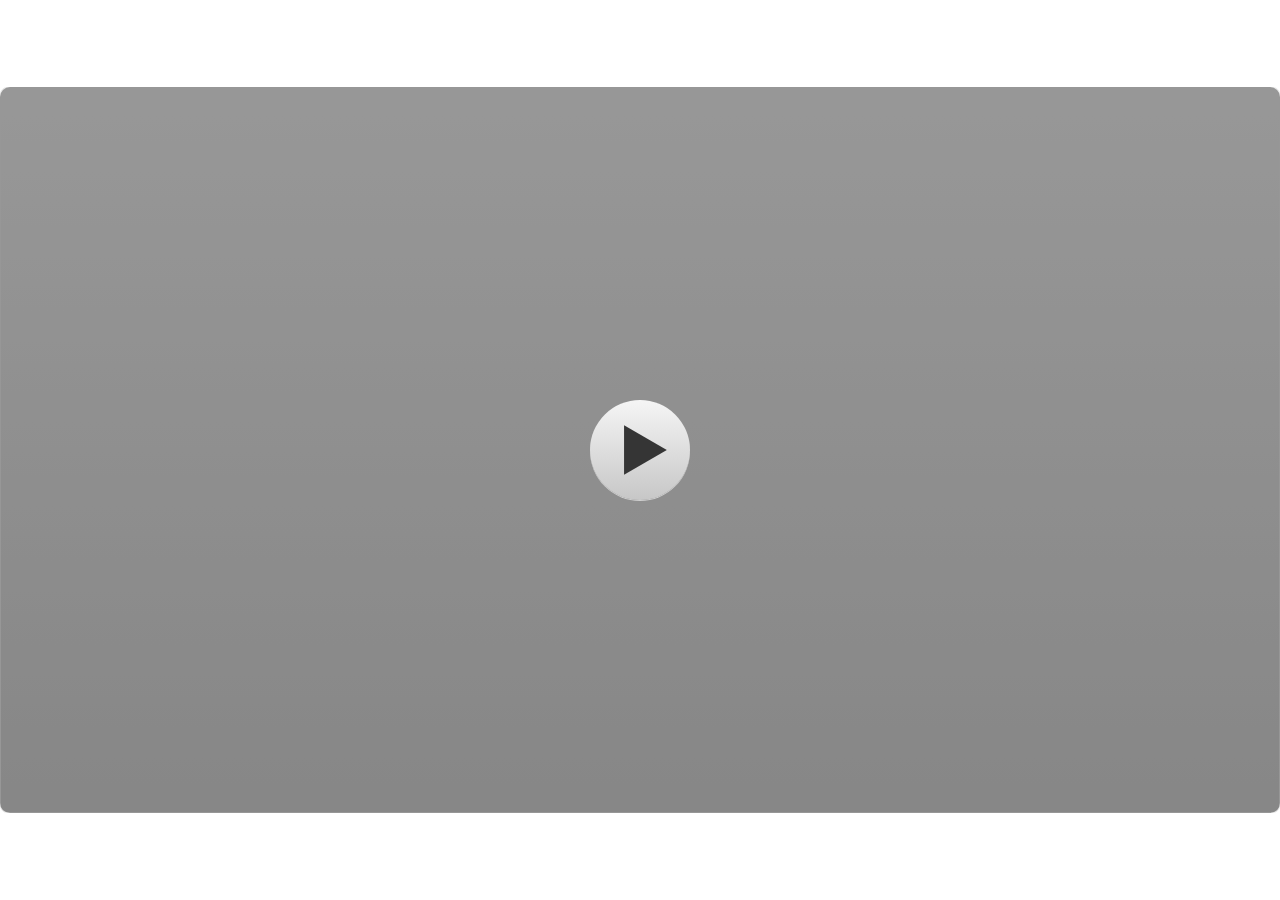
==== index.html @ 98b671c2 "G4 AR Q1" ====
<!doctype html>
<html lang="en-US">
<head>
  <meta charset="utf-8">
  <!-- Created using Storyline 3 - http://www.articulate.com  -->
  <!-- version: 3.18.28642.0 -->
  <title>Q1</title>
  <meta http-equiv="x-ua-compatible" content="IE=edge"/>
  <meta name="viewport" content="width=device-width,initial-scale=1,user-scalable=no,shrink-to-fit=no,minimal-ui"/>
  <meta name="apple-mobile-web-app-capable" content="yes"/>
  <style>
    html, body { height: 100%; padding: 0; margin: 0 }
    #app { height: 100%; width: 100%; }
  </style>
  
  <script>window.THREE = { };</script>
</head>
<body style="background: #FFFFFF" class="cs-HTML theme-classic">
  <!-- 360 -->
  <script>!function(e){var i=/iPhone/i,o=/iPod/i,n=/iPad/i,t=/(?=.*\bAndroid\b)(?=.*\bMobile\b)/i,d=/Android/i,s=/(?=.*\bAndroid\b)(?=.*\bSD4930UR\b)/i,b=/(?=.*\bAndroid\b)(?=.*\b(?:KFOT|KFTT|KFJWI|KFJWA|KFSOWI|KFTHWI|KFTHWA|KFAPWI|KFAPWA|KFARWI|KFASWI|KFSAWI|KFSAWA)\b)/i,r=/IEMobile/i,h=/(?=.*\bWindows\b)(?=.*\bARM\b)/i,a=/BlackBerry/i,l=/BB10/i,p=/Opera Mini/i,f=/(CriOS|Chrome)(?=.*\bMobile\b)/i,u=/(?=.*\bFirefox\b)(?=.*\bMobile\b)/i,c=new RegExp("(?:Nexus 7|BNTV250|Kindle Fire|Silk|GT-P1000)","i"),w=function(e,i){return e.test(i)},A=function(e){var A=e||navigator.userAgent,v=A.split("[FBAN");if(void 0!==v[1]&&(A=v[0]),this.apple={phone:w(i,A),ipod:w(o,A),tablet:!w(i,A)&&w(n,A),device:w(i,A)||w(o,A)||w(n,A)},this.amazon={phone:w(s,A),tablet:!w(s,A)&&w(b,A),device:w(s,A)||w(b,A)},this.android={phone:w(s,A)||w(t,A),tablet:!w(s,A)&&!w(t,A)&&(w(b,A)||w(d,A)),device:w(s,A)||w(b,A)||w(t,A)||w(d,A)},this.windows={phone:w(r,A),tablet:w(h,A),device:w(r,A)||w(h,A)},this.other={blackberry:w(a,A),blackberry10:w(l,A),opera:w(p,A),firefox:w(u,A),chrome:w(f,A),device:w(a,A)||w(l,A)||w(p,A)||w(u,A)||w(f,A)},this.seven_inch=w(c,A),this.any=this.apple.device||this.android.device||this.windows.device||this.other.device||this.seven_inch,this.phone=this.apple.phone||this.android.phone||this.windows.phone,this.tablet=this.apple.tablet||this.android.tablet||this.windows.tablet,"undefined"==typeof window)return this},v=function(){var e=new A;return e.Class=A,e};"undefined"!=typeof module&&module.exports&&"undefined"==typeof window?module.exports=A:"undefined"!=typeof module&&module.exports&&"undefined"!=typeof window?module.exports=v():"function"==typeof define&&define.amd?define("isMobile",[],e.isMobile=v()):e.isMobile=v()}(this);
    window.isMobile.apple.tablet = window.isMobile.apple.tablet ||
      (navigator.platform === 'MacIntel' && navigator.maxTouchPoints > 1);
    window.isMobile.apple.device = window.isMobile.apple.device || window.isMobile.apple.tablet;
    window.isMobile.tablet = window.isMobile.tablet || window.isMobile.apple.tablet;
    window.isMobile.any = window.isMobile.any || window.isMobile.apple.tablet;
  </script>

  <div id="focus-sink" tabindex="-1"></div>

  <div id="preso"></div>
  <script>
    window.DS = {};
    window.globals = {
      DATA_PATH_BASE: '',
      HAS_FRAME: true,
      HAS_SLIDE: true,

      lmsPresent: false,
      tinCanPresent: false,
      cmi5Present: false,
      aoSupport: false,
      scale: 'show all',
      captureRc: false,
      browserSize: 'optimal',
      bgColor: '#FFFFFF',
      features: '',
      themeName: 'classic',
      preloaderColor: '#FFFFFF',
      suppressAnalytics: false,
      productChannel: 'perpetual',
      publishSource: 'storyline',
      aid: '',
      cid: '2707aed6-4b49-4755-90b6-5f790201bb14',
      playerVersion: '3.18.28642.0',
      maxIosVideoElements: 10,

      
      parseParams: function(qs) {
        if (window.globals.parsedParams != null) {
          return window.globals.parsedParams;
        }
        qs = (qs || window.location.search.substr(1)).split('+').join(' ');
        var params = {},
            tokens,
            re = /[?&]?([^=]+)=([^&]*)/g;

        while (tokens = re.exec(qs)) {
          params[decodeURIComponent(tokens[1]).trim()] =
            decodeURIComponent(tokens[2]).trim();
        }
        window.globals.parsedParams = params;
        return params;
      }

    };

    (function() {

      var classTypes = [ 'desktop', 'mobile', 'phone', 'tablet' ];

      var addDeviceClasses = function(prefix, testObj) {
        var curr, i;
        for (i = 0; i < classTypes.length; i++) {
          curr = classTypes[i];
          if (testObj[curr]) {
            document.body.classList.add(prefix + curr);
          }
        }
      };

      var params = window.globals.parseParams(),
          isDevicePreview = params.devicepreview === '1',
          isPhoneOverride = params.deviceType === 'phone' || (isDevicePreview && params.phone == '1'),
          isTabletOverride = (params.deviceType === 'tablet' || isDevicePreview) && !isPhoneOverride,
          isMobileOverride = isPhoneOverride || isTabletOverride;

      var deviceView = {
        desktop: !window.isMobile.any && !isMobileOverride,
        mobile: window.isMobile.any || isMobileOverride,
        phone: isPhoneOverride || (window.isMobile.phone && !isTabletOverride),
        tablet: isTabletOverride || window.isMobile.tablet
      };

      window.globals.deviceView = deviceView;
      window.isMobile.desktop = !window.isMobile.any;
      window.isMobile.mobile = window.isMobile.any;

      addDeviceClasses('view-', deviceView);

    })();
  </script>
  
  <script src='story_content/user.js' type=text/javascript></script>
  <div class="slide-loader"></div>

  <script>
    if (window.globals.deviceView.isMobile) { var doc = document, loader = doc.body.querySelector('.slide-loader'); [ 1, 2, 3 ].forEach(function(n) { var d = doc.createElement('div'); d.style.backgroundColor = window.globals.preloaderColor; d.classList.add('mobile-loader-dot'); d.classList.add('dot' + n); loader.appendChild(d); }); }
  </script>

  <div class="mobile-load-title-overlay" style="display: none">
    <div class="mobile-load-title">Q1</div>
  </div>

  <div class="mobile-chrome-warning"></div>

  <script>
    
    if (window.autoSpider && window.vInterfaceObject) {
      document.querySelector('.mobile-load-title-overlay').style.display = 'none';
    }
  </script>

  

  <link rel="stylesheet" href="html5/data/css/output.min.css" data-noprefix/>
</body>
<script src="html5/lib/scripts/bootstrapper.min.js"></script>
</html>
---- html5/data/css/output.min.css ----
@font-face {
  font-family: 'Open SansBold CharsBold518735B7';
  src: url('[data-uri]');
  font-style: normal;
  font-weight: normal;
}
@font-face {
  font-family: 'Open Sans Charset1_ 5lm493DD7AE';
  src: url('[data-uri]');
  font-style: normal;
  font-weight: normal;
}
@font-face {
  font-family: 'Dubai Charset1_ 6SGMw4D9C2A33AD';
  src: url('[data-uri]');
  font-style: normal;
  font-weight: normal;
}
@font-face {
  font-family: 'DubaiBold Charset1_BoldF31E6734';
  src: url('[data-uri]');
  font-style: normal;
  font-weight: normal;
}
@font-face {
  font-family: 'Dubai Charset0_v8wz5Y8k741D6E07';
  src: url('[data-uri]');
  font-style: normal;
  font-weight: normal;
}
@font-face {
  font-family: 'DubaiBold Charset0_BoldD2773439';
  src: url('[data-uri]');
  font-style: normal;
  font-weight: normal;
}
.cs-npnxnanbnsnfns00000000001 .cs-infopanel  {
  box-shadow: 0 1px 0 rgba(184, 184, 184, 1);
  background: rgba(255, 255, 255, 1);
}
.cs-npnxnanbnsnfns00000000001 .cs-infopanel .cs-link {
  color: rgba(124, 34, 128, 1);
}
.cs-npnxnanbnsnfns00000000001 .cs-infopanel .cs-link:hover {
  color: rgba(0, 0, 238, 1);
}
.cs-npnxnanbnsnfns00000000001 .cs-infopanel .cs-name {
  color: rgba(68, 68, 68, 1);
}
.cs-npnxnanbnsnfns00000000001 .cs-infopanel .cs-title {
  color: rgba(153, 153, 153, 1);
}
.cs-npnxnanbnsnfns00000000001 .cs-infopanelpopup  {
  box-shadow: 0 1px 0 rgba(184, 184, 184, 1);
  background: linear-gradient(180deg, rgba(233, 233, 233, 1) 0%, rgba(207, 207, 207, 1) 100%);
}
.cs-npnxnanbnsnfns00000000001 .cs-infopanelpopup .cs-link {
  color: rgba(124, 34, 128, 1);
}
.cs-npnxnanbnsnfns00000000001 .cs-infopanelpopup .cs-link:hover {
  color: rgba(0, 0, 238, 1);
}
.cs-npnxnanbnsnfns00000000001 .cs-infopanelpopup .cs-name {
  color: rgba(68, 68, 68, 1);
}
.cs-npnxnanbnsnfns00000000001 .cs-infopanelpopup .cs-bio {
  color: rgba(153, 153, 153, 1);
}
.cs-npnxnanbnsnfns00000000001 .cs-timer  {
  color: rgba(85, 85, 85, 1);
}
.cs-npnxnanbnsnfns00000000001 .cs-duration stop:first-child {
  stop-color: rgba(0, 215, 255, 1);
}
.cs-npnxnanbnsnfns00000000001 .cs-duration stop:last-child {
  stop-color: rgba(0, 171, 255, 1);
}
.cs-npnxnanbnsnfns00000000001 .cs-elapsed stop:first-child {
  stop-color: rgba(254, 227, 71, 1);
}
.cs-npnxnanbnsnfns00000000001 .cs-elapsed stop:last-child {
  stop-color: rgba(252, 204, 42, 1);
}
.cs-npnxnanbnsnfns00000000001 .cs-timer .cs-pie .cs-innerstroke {
  stroke: rgba(199, 199, 199, 1);
}
.cs-npnxnanbnsnfns00000000001 .cs-timer .cs-pie .cs-innerborder {
  stroke: rgba(255, 255, 255, 1);
}
.cs-npnxnanbnsnfns00000000001 .cs-window  {
  box-shadow: 0 8px 5px rgba(0, 0, 0, 0.2);
  border-color: rgba(234, 234, 234, 1);
  background: rgba(243, 243, 243, 1);
  color: rgba(85, 85, 85, 1);
}
.cs-npnxnanbnsnfns00000000001 .cs-window .cs-diva {
  border-color: rgba(247, 247, 247, 1);
}
.cs-npnxnanbnsnfns00000000001 .cs-window .cs-divb {
  border-color: rgba(211, 211, 211, 1);
}
.cs-npnxnanbnsnfns00000000001 .cs-editor .cs-editor-slide {
  color: rgba(85, 85, 85, 1);
}
.cs-npnxnanbnsnfns00000000001 .cs-editor .cs-editor-html {
  color: rgba(68, 68, 68, 1);
}
.cs-npnxnanbnsnfns00000000001 .cs-editor .cs-editor-button {
  text-shadow: 0 1px 0 rgba(240, 240, 240, 1);
  color: rgba(53, 53, 53, 1);
  border-color: rgba(177, 177, 177, 1);
  background: linear-gradient(180deg, rgba(245, 245, 245, 1) 0%, rgba(199, 199, 199, 1) 100%);
}
.cs-npnxnanbnsnfns00000000001 .cs-editor .cs-editor-button:hover {
  background: linear-gradient(180deg, rgba(242, 242, 242, 1) 0%, rgba(175, 175, 175, 1) 100%);
}
.cs-npnxnanbnsnfns00000000001 .cs-editor .cs-editor-button:active {
  background: linear-gradient(180deg, rgba(199, 199, 199, 1) 0%, rgba(244, 244, 244, 1) 100%);
}
.cs-npnxnanbnsnfns00000000001 .cs-listitem  {
  color: rgba(53, 53, 53, 1);
  border-color: rgba(223, 223, 223, 1);
}
.cs-npnxnanbnsnfns00000000001 .cs-listitem.cs-viewed {
  color: rgba(144, 144, 144, 1);
}
.cs-npnxnanbnsnfns00000000001 .cs-listitem.cs-selected {
  color: rgba(53, 53, 53, 1);
  background: rgba(192, 226, 241, 1);
}
.cs-npnxnanbnsnfns00000000001 .cs-listitem.cs-selected:hover {
  background: rgba(192, 226, 241, 1);
}
.cs-npnxnanbnsnfns00000000001 .cs-listitem.cs-selected.hover {
  background: rgba(192, 226, 241, 1);
}
.cs-npnxnanbnsnfns00000000001 .cs-listitem.cs-selected:focus {
  background: rgba(192, 226, 241, 1);
}
.cs-npnxnanbnsnfns00000000001 .cs-listitem .cs-icon-carrot {
  fill: rgba(53, 53, 53, 1);
}
.cs-npnxnanbnsnfns00000000001 .cs-listitem .cs-icon-carrot .cs-shadow {
  fill: rgba(255, 255, 255, 1);
}
.cs-npnxnanbnsnfns00000000001 .cs-listitem:hover {
  background: rgba(230, 230, 230, 1);
}
.cs-npnxnanbnsnfns00000000001 .cs-listitem.hover {
  background: rgba(230, 230, 230, 1);
}
.cs-npnxnanbnsnfns00000000001 .cs-listitem:focus {
  background: rgba(230, 230, 230, 1);
}
.cs-npnxnanbnsnfns00000000001 .cs-glossary  {
  color: rgba(53, 53, 53, 1);
}
.cs-npnxnanbnsnfns00000000001 .cs-glossary .cs-scrolling-panel {
  background: rgba(231, 231, 231, 1);
}
.cs-npnxnanbnsnfns00000000001 .cs-glossary .cs-term.cs-selected .cs-choice-list-trigger {
  color: rgba(53, 53, 53, 1);
  background: rgba(192, 226, 241, 1);
}
.cs-npnxnanbnsnfns00000000001 .cs-glossary .cs-term.cs-selected .cs-choice-list-trigger:focus {
  color: rgba(53, 53, 53, 1);
  background: rgba(192, 226, 241, 1);
}
.cs-npnxnanbnsnfns00000000001 .cs-glossary .cs-term:hover .cs-choice-list-trigger {
  background: rgba(230, 230, 230, 1);
}
.cs-npnxnanbnsnfns00000000001 .cs-glossary .cs-term.hover .cs-choice-list-trigger {
  background: rgba(230, 230, 230, 1);
}
.cs-npnxnanbnsnfns00000000001 .cs-glossary .cs-term .cs-choice-list-trigger:focus {
  background: rgba(230, 230, 230, 1);
}
.cs-npnxnanbnsnfns00000000001 .cs-glossary .cs-diva {
  border-color: rgba(226, 226, 226, 1);
}
.cs-npnxnanbnsnfns00000000001 .cs-glossary .cs-divb {
  border-color: rgba(226, 226, 226, 1);
}
.cs-npnxnanbnsnfns00000000001 .cs-glossary .cs-divc {
  border-color: rgba(250, 250, 250, 1);
}
.cs-npnxnanbnsnfns00000000001 .cs-glossary .cs-heading {
  color: rgba(68, 68, 68, 1);
}
.cs-npnxnanbnsnfns00000000001 .cs-resource .cs-separator {
  border-color: rgba(224, 224, 224, 1);
}
.cs-npnxnanbnsnfns00000000001 .cs-outline  {
  color: rgba(68, 68, 68, 1);
}
.cs-npnxnanbnsnfns00000000001 .cs-outline .cs-diva {
  border-color: rgba(198, 198, 198, 1);
}
.cs-npnxnanbnsnfns00000000001 .cs-outline .cs-divb {
  border-color: rgba(249, 249, 249, 1);
}
.cs-npnxnanbnsnfns00000000001 .cs-outline .cs-divc {
  border-color: rgba(225, 225, 225, 1);
}
.cs-npnxnanbnsnfns00000000001 .cs-outline .cs-search-filter:hover {
  color: rgba(0, 0, 238, 1);
}
.cs-npnxnanbnsnfns00000000001 .cs-outline .cs-search-filter.hover {
  color: rgba(0, 0, 238, 1);
}
.cs-npnxnanbnsnfns00000000001 .cs-transcript  {
  color: rgba(68, 68, 68, 1);
}
.cs-npnxnanbnsnfns00000000001 .cs-transcript .cs-div {
  border-color: rgba(225, 225, 225, 1);
}
.cs-npnxnanbnsnfns00000000001 .cs-tabs:not(.topmenu-item) {
  color: rgba(85, 85, 85, 1);
}
.cs-npnxnanbnsnfns00000000001 .cs-tabs .cs-inner-button:not(.topmenu-item) {
  text-shadow: 0 1px 0 rgba(240, 240, 240, 1);
}
.cs-npnxnanbnsnfns00000000001 .cs-tabs:hover:not(.topmenu-item) {
  color: rgba(51, 51, 51, 1);
}
.cs-npnxnanbnsnfns00000000001 .cs-tabs.cs-selected {
  background: rgba(243, 243, 243, 1);
  color: rgba(51, 51, 51, 1);
}
.cs-npnxnanbnsnfns00000000001 .cs-seekcontrol  {
  background: linear-gradient(180deg, rgba(245, 245, 245, 1) 0%, rgba(199, 199, 199, 1) 100%);
  border-color: rgba(177, 177, 177, 1);
}
.cs-npnxnanbnsnfns00000000001 .cs-seekcontrol .cs-button:hover .cs-icon {
  fill: rgba(85, 85, 85, 1);
}
.cs-npnxnanbnsnfns00000000001 .cs-seekcontrol .cs-button.hover .cs-icon {
  fill: rgba(85, 85, 85, 1);
}
.cs-npnxnanbnsnfns00000000001 .cs-seekcontrol .cs-button .cs-icon-shadow {
  fill: rgba(240, 240, 240, 1);
}
.cs-npnxnanbnsnfns00000000001 .cs-seekcontrol .cs-button .cs-icon {
  fill: rgba(45, 45, 45, 1);
}
.cs-npnxnanbnsnfns00000000001 .cs-seekcontrol .cs-seek .cs-fill {
  background: rgba(255, 255, 255, 1);
}
.cs-npnxnanbnsnfns00000000001 .cs-seekcontrol .cs-seek {
  background: rgba(231, 231, 231, 1);
  border-color: rgba(184, 184, 184, 1);
}
.cs-npnxnanbnsnfns00000000001 .cs-searchinput .cs-input {
  color: rgba(138, 138, 138, 1);
  border-color: rgba(173, 173, 173, 1);
  background: rgba(223, 223, 223, 1);
}
.cs-npnxnanbnsnfns00000000001 .cs-searchinput .cs-input:focus {
  color: rgba(51, 51, 51, 1);
  background: rgba(250, 250, 250, 1);
}
.cs-npnxnanbnsnfns00000000001 .cs-searchinput .cs-input:hover {
  box-shadow: inset 0 0 1px 0 rgba(107, 248, 255, 1);
}
.cs-npnxnanbnsnfns00000000001 .cs-searchinput .cs-input.hover {
  box-shadow: inset 0 0 1px 0 rgba(107, 248, 255, 1);
}
.cs-npnxnanbnsnfns00000000001 .cs-searchinput .cs-button .cs-icon {
  fill: rgba(138, 138, 138, 1);
}
.cs-npnxnanbnsnfns00000000001 .cs-searchinput .cs-button:hover {
  fill: linear-gradient(180deg, rgba(245, 245, 245, 1) 0%, rgba(199, 199, 199, 1) 100%);
}
.cs-npnxnanbnsnfns00000000001 .cs-searchinput .cs-button.hover {
  fill: linear-gradient(180deg, rgba(245, 245, 245, 1) 0%, rgba(199, 199, 199, 1) 100%);
}
.cs-npnxnanbnsnfns00000000001 .cs-menu  {
  box-shadow: 0 1px 0 rgba(184, 184, 184, 1);
  background: rgba(243, 243, 243, 1);
}
.cs-npnxnanbnsnfns00000000001 .cs-topmenu-item.active .cs-tab {
  background: rgba(243, 243, 243, 1);
}
.cs-npnxnanbnsnfns00000000001 .cs-logo  {
  box-shadow: 0 1px 0 rgba(184, 184, 184, 1);
  background: rgba(255, 255, 255, 1);
}
.cs-npnxnanbnsnfns00000000001 .cs-checkbox  {
  color: rgba(68, 68, 68, 1);
}
.cs-npnxnanbnsnfns00000000001 .cs-checkbox:hover {
  border-color: rgba(107, 248, 255, 1);
}
.cs-npnxnanbnsnfns00000000001 .cs-checkbox.hover {
  border-color: rgba(107, 248, 255, 1);
}
.cs-npnxnanbnsnfns00000000001 .cs-checkbox .cs-box {
  color: rgba(255, 255, 255, 1);
  border-color: rgba(184, 184, 184, 1);
}
.cs-npnxnanbnsnfns00000000001 .cs-checkbox .cs-box:checked::after {
  color: rgba(51, 204, 0, 1);
}
.cs-npnxnanbnsnfns00000000001 .cs-checkbox .cs-box.checked.after {
  color: rgba(51, 204, 0, 1);
}
.cs-npnxnanbnsnfns00000000001 .cs-button  {
  text-shadow: 0 1px 0 rgba(240, 240, 240, 1);
  color: rgba(53, 53, 53, 1);
  border-color: rgba(177, 177, 177, 1);
  background: linear-gradient(180deg, rgba(245, 245, 245, 1) 0%, rgba(199, 199, 199, 1) 100%);
  box-shadow: 0 1px 0 rgba(207, 207, 207, 1);
}
.cs-npnxnanbnsnfns00000000001 .cs-button .cs-icon {
  fill: rgba(53, 53, 53, 1);
}
.cs-npnxnanbnsnfns00000000001 .cs-button .cs-icon-shadow {
  fill: rgba(240, 240, 240, 1);
}
.cs-npnxnanbnsnfns00000000001 .cs-button:hover {
  background: linear-gradient(180deg, rgba(242, 242, 242, 1) 0%, rgba(175, 175, 175, 1) 100%);
}
.cs-npnxnanbnsnfns00000000001 .cs-button.hover {
  background: linear-gradient(180deg, rgba(242, 242, 242, 1) 0%, rgba(175, 175, 175, 1) 100%);
}
.cs-npnxnanbnsnfns00000000001 .cs-button:active {
  background: linear-gradient(180deg, rgba(199, 199, 199, 1) 0%, rgba(244, 244, 244, 1) 100%);
}
.cs-npnxnanbnsnfns00000000001 .cs-button.cs-disabled:hover {
  background: linear-gradient(180deg, rgba(245, 245, 245, 1) 0%, rgba(199, 199, 199, 1) 100%);
}
.cs-npnxnanbnsnfns00000000001 .cs-button.cs-disabled.hover {
  background: linear-gradient(180deg, rgba(245, 245, 245, 1) 0%, rgba(199, 199, 199, 1) 100%);
}
.cs-npnxnanbnsnfns00000000001 .cs-button.cs-disabled:active {
  background: linear-gradient(180deg, rgba(245, 245, 245, 1) 0%, rgba(199, 199, 199, 1) 100%);
}
.cs-npnxnanbnsnfns00000000001 .cs-button.cs-volume:hover {
  background: linear-gradient(180deg, rgba(245, 245, 245, 1) 0%, rgba(199, 199, 199, 1) 100%);
}
.cs-npnxnanbnsnfns00000000001 .cs-button.cs-volume.hover {
  background: linear-gradient(180deg, rgba(245, 245, 245, 1) 0%, rgba(199, 199, 199, 1) 100%);
}
.cs-npnxnanbnsnfns00000000001 .cs-button.cs-volume:active {
  background: linear-gradient(180deg, rgba(245, 245, 245, 1) 0%, rgba(199, 199, 199, 1) 100%);
}
.cs-npnxnanbnsnfns00000000001.cs-base  {
  color: rgba(85, 85, 85, 1);
  border-color: rgba(233, 233, 233, 1);
  background: linear-gradient(180deg, rgba(233, 233, 233, 1) 0%, rgba(207, 207, 207, 1) 100%);
}
.cs-npnxnanbnsnfns00000000001.cs-base .cs-separator .cs-diva {
  background: rgba(211, 211, 211, 1);
}
.cs-npnxnanbnsnfns00000000001.cs-base .cs-separator .cs-divb {
  background: rgba(247, 247, 247, 1);
}
.cs-npnxnanbnsnfns00000000001.cs-base .cs-topmenu-item.active .cs-tab {
  border-color: rgba(211, 211, 211, 1);
}
.cs-npnxnanbnsnfns00000000001.cs-base .cs-topmenu-item.active .cs-panel {
  border-color: rgba(211, 211, 211, 1);
}
.cs-npnxnanbnsnfns00000000001.cs-base .cs-left {
  background: linear-gradient(180deg, rgba(219, 219, 219, 1) 0%, rgba(195, 195, 195, 1) 100%);
}
.cs-npnxnanbnsnfns00000000001.cs-base .cs-area-primary .cs-slide-container {
  background: linear-gradient(180deg, rgba(233, 233, 233, 1) 0%, rgba(207, 207, 207, 1) 100%);
}
.cs-npnxnanbnsnfns00000000001 .cs-volume::-moz-range-thumb {
  border-color: rgba(165, 165, 165, 1);
  box-shadow: inset 0 0 1px 0 rgba(212, 212, 212, 1);
  background: rgba(200, 200, 200, 1);
}
.cs-npnxnanbnsnfns00000000001 .cs-volume::-ms-thumb {
  border-color: rgba(165, 165, 165, 1);
  box-shadow: inset 0 0 1px 0 rgba(212, 212, 212, 1);
  background: rgba(200, 200, 200, 1);
}
.cs-npnxnanbnsnfns00000000001 .cs-volume::-webkit-slider-thumb {
  border-color: rgba(165, 165, 165, 1);
  box-shadow: inset 0 0 1px 0 rgba(212, 212, 212, 1);
  background: rgba(200, 200, 200, 1);
}
.cs-npnxnanbnsnfns00000000001 .cs-volume::-moz-range-track {
  border-color: rgba(242, 242, 242, 1);
  background: linear-gradient(180deg, rgba(188, 188, 188, 1) 0%, rgba(188, 188, 188, 1) 50.196%, rgba(195, 195, 195, 1) 100%);
}
.cs-npnxnanbnsnfns00000000001 .cs-volume::-ms-track {
  border-color: rgba(242, 242, 242, 1);
  background: linear-gradient(180deg, rgba(188, 188, 188, 1) 0%, rgba(188, 188, 188, 1) 50.196%, rgba(195, 195, 195, 1) 100%);
}
.cs-npnxnanbnsnfns00000000001 .cs-volume::-webkit-slider-runnable-track {
  border-color: rgba(242, 242, 242, 1);
  background: linear-gradient(180deg, rgba(188, 188, 188, 1) 0%, rgba(188, 188, 188, 1) 50.196%, rgba(195, 195, 195, 1) 100%);
}
body.show-focus .tab-focus-box {
  border-color: rgba(255, 255, 0, 1);
}
.skipnav {
  border-color: rgba(255, 255, 0, 1);
}
.fn-npnxnanbsnfns00000000001 {
  font-family: 'Open SansD6FFC9F9';
  -webkit-font-variant-ligatures: no-common-ligatures;
  font-variant-ligatures: no-common-ligatures;
}
.fn-pxabnsnfns00000000001 {
  font-family: 'Open SansD6FFC9F9';
  -webkit-font-variant-ligatures: no-common-ligatures;
  font-variant-ligatures: no-common-ligatures;
}
.fn-npxnabnsnfns00000000001 {
  font-family: 'Open SansD6FFC9F9';
  -webkit-font-variant-ligatures: no-common-ligatures;
  font-variant-ligatures: no-common-ligatures;
}
.fn-npnxnanbnsnfns00000000001 {
  font-family: 'Open SansD6FFC9F9';
  -webkit-font-variant-ligatures: no-common-ligatures;
  font-variant-ligatures: no-common-ligatures;
}
.fn-pxabnsnfns00000000000 {
  font-family: 'Open SansD6FFC9F9';
  -webkit-font-variant-ligatures: no-common-ligatures;
  font-variant-ligatures: no-common-ligatures;
}
@font-face {
  font-family: 'Open SansD6FFC9F9';
  src: url('[data-uri]');
  font-style: normal;
  font-weight: bold;
}
@font-face {
  font-family: 'Open SansD6FFC9F9';
  src: url('[data-uri]');
  font-style: normal;
  font-weight: normal;
}
.cs-InvalidPromptSlide .cs-67hhPv33nks-InvalidPromptSlide-btn0 {
  color: rgba(53, 53, 53, 1);
  border-color: rgba(177, 177, 177, 1);
  background: linear-gradient(180deg, rgba(245, 245, 245, 1) 0%, rgba(199, 199, 199, 1) 100%);
  text-shadow: 0 1px 0 rgba(240, 240, 240, 1);
}
.cs-InvalidPromptSlide .cs-67hhPv33nks-InvalidPromptSlide-btn0 .cs-html {
  color: rgba(68, 68, 68, 1);
}
.cs-InvalidPromptSlide .cs-67hhPv33nks-InvalidPromptSlide-btn0 .cs-slide {
  border-color: rgba(85, 85, 85, 1);
}
.cs-InvalidPromptSlide .cs-67hhPv33nks-InvalidPromptSlide-btn0:hover {
  background: linear-gradient(180deg, rgba(242, 242, 242, 1) 0%, rgba(175, 175, 175, 1) 100%);
}
.cs-InvalidPromptSlide .cs-67hhPv33nks-InvalidPromptSlide-btn0:active {
  background: linear-gradient(180deg, rgba(199, 199, 199, 1) 0%, rgba(244, 244, 244, 1) 100%);
}
.cs-PrintPromptSlide .cs-67hhPv33nks-PrintPromptSlide-btn0 {
  color: rgba(53, 53, 53, 1);
  border-color: rgba(177, 177, 177, 1);
  background: linear-gradient(180deg, rgba(245, 245, 245, 1) 0%, rgba(199, 199, 199, 1) 100%);
  text-shadow: 0 1px 0 rgba(240, 240, 240, 1);
}
.cs-PrintPromptSlide .cs-67hhPv33nks-PrintPromptSlide-btn0 .cs-html {
  color: rgba(68, 68, 68, 1);
}
.cs-PrintPromptSlide .cs-67hhPv33nks-PrintPromptSlide-btn0 .cs-slide {
  border-color: rgba(85, 85, 85, 1);
}
.cs-PrintPromptSlide .cs-67hhPv33nks-PrintPromptSlide-btn0:hover {
  background: linear-gradient(180deg, rgba(242, 242, 242, 1) 0%, rgba(175, 175, 175, 1) 100%);
}
.cs-PrintPromptSlide .cs-67hhPv33nks-PrintPromptSlide-btn0:active {
  background: linear-gradient(180deg, rgba(199, 199, 199, 1) 0%, rgba(244, 244, 244, 1) 100%);
}
.cs-ScrollPromptSlide .cs-67hhPv33nks-ScrollPromptSlide-btn0 {
  color: rgba(53, 53, 53, 1);
  border-color: rgba(177, 177, 177, 1);
  background: linear-gradient(180deg, rgba(245, 245, 245, 1) 0%, rgba(199, 199, 199, 1) 100%);
  text-shadow: 0 1px 0 rgba(240, 240, 240, 1);
}
.cs-ScrollPromptSlide .cs-67hhPv33nks-ScrollPromptSlide-btn0 .cs-html {
  color: rgba(68, 68, 68, 1);
}
.cs-ScrollPromptSlide .cs-67hhPv33nks-ScrollPromptSlide-btn0 .cs-slide {
  border-color: rgba(85, 85, 85, 1);
}
.cs-ScrollPromptSlide .cs-67hhPv33nks-ScrollPromptSlide-btn0:hover {
  background: linear-gradient(180deg, rgba(242, 242, 242, 1) 0%, rgba(175, 175, 175, 1) 100%);
}
.cs-ScrollPromptSlide .cs-67hhPv33nks-ScrollPromptSlide-btn0:active {
  background: linear-gradient(180deg, rgba(199, 199, 199, 1) 0%, rgba(244, 244, 244, 1) 100%);
}
.cs-ResumePromptSlide .cs-67hhPv33nks-ResumePromptSlide-btn0 {
  color: rgba(53, 53, 53, 1);
  border-color: rgba(177, 177, 177, 1);
  background: linear-gradient(180deg, rgba(245, 245, 245, 1) 0%, rgba(199, 199, 199, 1) 100%);
  text-shadow: 0 1px 0 rgba(240, 240, 240, 1);
}
.cs-ResumePromptSlide .cs-67hhPv33nks-ResumePromptSlide-btn0 .cs-html {
  color: rgba(68, 68, 68, 1);
}
.cs-ResumePromptSlide .cs-67hhPv33nks-ResumePromptSlide-btn0 .cs-slide {
  border-color: rgba(85, 85, 85, 1);
}
.cs-ResumePromptSlide .cs-67hhPv33nks-ResumePromptSlide-btn0:hover {
  background: linear-gradient(180deg, rgba(242, 242, 242, 1) 0%, rgba(175, 175, 175, 1) 100%);
}
.cs-ResumePromptSlide .cs-67hhPv33nks-ResumePromptSlide-btn0:active {
  background: linear-gradient(180deg, rgba(199, 199, 199, 1) 0%, rgba(244, 244, 244, 1) 100%);
}
.cs-ResumePromptSlide .cs-67hhPv33nks-ResumePromptSlide-btn1 {
  color: rgba(53, 53, 53, 1);
  border-color: rgba(177, 177, 177, 1);
  background: linear-gradient(180deg, rgba(245, 245, 245, 1) 0%, rgba(199, 199, 199, 1) 100%);
  text-shadow: 0 1px 0 rgba(240, 240, 240, 1);
}
.cs-ResumePromptSlide .cs-67hhPv33nks-ResumePromptSlide-btn1 .cs-html {
  color: rgba(68, 68, 68, 1);
}
.cs-ResumePromptSlide .cs-67hhPv33nks-ResumePromptSlide-btn1 .cs-slide {
  border-color: rgba(85, 85, 85, 1);
}
.cs-ResumePromptSlide .cs-67hhPv33nks-ResumePromptSlide-btn1:hover {
  background: linear-gradient(180deg, rgba(242, 242, 242, 1) 0%, rgba(175, 175, 175, 1) 100%);
}
.cs-ResumePromptSlide .cs-67hhPv33nks-ResumePromptSlide-btn1:active {
  background: linear-gradient(180deg, rgba(199, 199, 199, 1) 0%, rgba(244, 244, 244, 1) 100%);
}
.cs-ExternalInterfaceErrorSlide .cs-buttonOK {
  color: rgba(53, 53, 53, 1);
  border-color: rgba(177, 177, 177, 1);
  background: linear-gradient(180deg, rgba(245, 245, 245, 1) 0%, rgba(199, 199, 199, 1) 100%);
  text-shadow: 0 1px 0 rgba(240, 240, 240, 1);
}
.cs-ExternalInterfaceErrorSlide .cs-buttonOK .cs-html {
  color: rgba(68, 68, 68, 1);
}
.cs-ExternalInterfaceErrorSlide .cs-buttonOK .cs-slide {
  border-color: rgba(85, 85, 85, 1);
}
.cs-ExternalInterfaceErrorSlide .cs-buttonOK:hover {
  background: linear-gradient(180deg, rgba(242, 242, 242, 1) 0%, rgba(175, 175, 175, 1) 100%);
}
.cs-ExternalInterfaceErrorSlide .cs-buttonOK:active {
  background: linear-gradient(180deg, rgba(199, 199, 199, 1) 0%, rgba(244, 244, 244, 1) 100%);
}
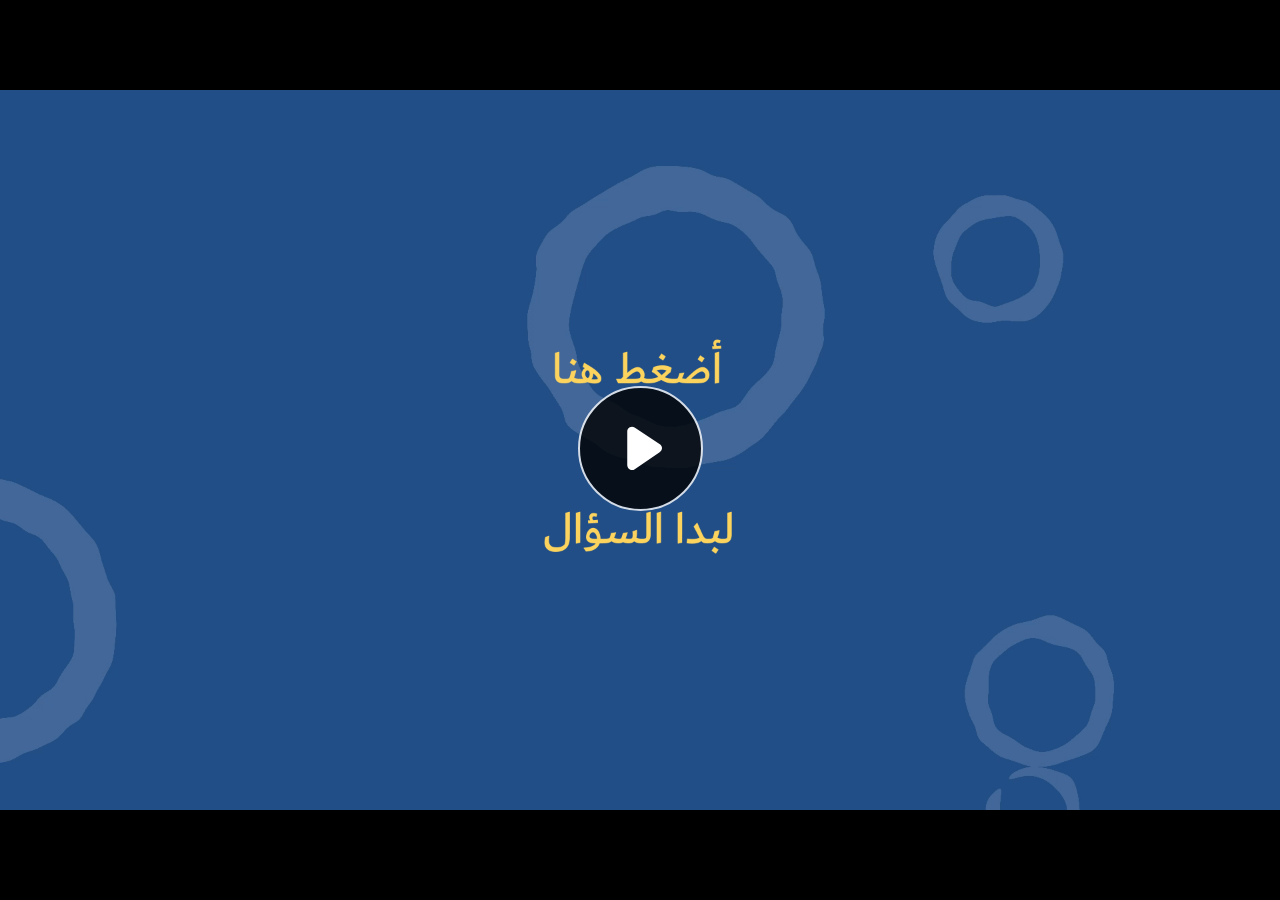
==== commit dd5791d8: "G4 AR" ====
--- a/index.html
+++ b/index.html
@@ -1,9 +1,9 @@
-<!doctype html>
+﻿<!doctype html>
 <html lang="en-US">
 <head>
   <meta charset="utf-8">
-  <!-- Created using Storyline 3 - http://www.articulate.com  -->
-  <!-- version: 3.18.28642.0 -->
+  <!-- Created using Storyline 360 - http://www.articulate.com  -->
+  <!-- version: 3.69.28997.0 -->
   <title>Q1</title>
   <meta http-equiv="x-ua-compatible" content="IE=edge"/>
   <meta name="viewport" content="width=device-width,initial-scale=1,user-scalable=no,shrink-to-fit=no,minimal-ui"/>
@@ -12,10 +12,68 @@
     html, body { height: 100%; padding: 0; margin: 0 }
     #app { height: 100%; width: 100%; }
   </style>
+
+  <script>
+    window.DS = {};
+    window.globals = {
+      DATA_PATH_BASE: '',
+      HAS_FRAME: true,
+      HAS_SLIDE: true,
+
+      lmsPresent: false,
+      tinCanPresent: false,
+      cmi5Present: false,
+      aoSupport: false,
+      scale: 'noscale',
+      captureRc: false,
+      browserSize: 'optimal',
+      bgColor: '#282828',
+      features: 'AccessibleVideo,ConnectionMessages,FullScreenToggle,InsertSvgPicture,LayerPresentAsDialog,MultipleQuizTracking,UpdatedThemeEditor',
+      themeName: 'unified',
+      preloaderColor: '#FFFFFF',
+      suppressAnalytics: false,
+      productChannel: 'stable',
+      publishSource: 'storyline',
+      aid: 'aid|b421d26d-fbc6-42c6-bcc0-f542d4e791cf',
+      cid: '2707aed6-4b49-4755-90b6-5f790201bb14',
+      playerVersion: '3.69.28997.0',
+      publishTimestamp: '2022-12-01T10:23:51.6099801Z',
+      maxIosVideoElements: 10,
+      connectionSettings: { message: 'You%20are%20offline.%20Trying%20to%20reconnect...', useDarkTheme: false },
+
+      
+      parseParams: function(qs) {
+        if (window.globals.parsedParams != null) {
+          return window.globals.parsedParams;
+        }
+        qs = (qs || window.location.search.substr(1)).split('+').join(' ');
+        var params = {},
+            tokens,
+            re = /[?&]?([^=]+)=([^&]*)/g;
+
+        while (tokens = re.exec(qs)) {
+          params[decodeURIComponent(tokens[1]).trim()] =
+            decodeURIComponent(tokens[2]).trim();
+        }
+        window.globals.parsedParams = params;
+        return params;
+      }
+
+    };
+  </script>
+  <script>
+    var isIe11 = ('ActiveXObject' in window || window.MSBlobBuilder != null)
+      && window.msCrypto != null && !window.ActiveXObject;
+    if (isIe11) {
+      window.globals.unsupportedBrowser = true;
+      document.write(atob('[base64]'));
+    }
+  </script>
   
   <script>window.THREE = { };</script>
+  
 </head>
-<body style="background: #FFFFFF" class="cs-HTML theme-classic">
+<body style="background: #282828" class="cs-HTML theme-unified">
   <!-- 360 -->
   <script>!function(e){var i=/iPhone/i,o=/iPod/i,n=/iPad/i,t=/(?=.*\bAndroid\b)(?=.*\bMobile\b)/i,d=/Android/i,s=/(?=.*\bAndroid\b)(?=.*\bSD4930UR\b)/i,b=/(?=.*\bAndroid\b)(?=.*\b(?:KFOT|KFTT|KFJWI|KFJWA|KFSOWI|KFTHWI|KFTHWA|KFAPWI|KFAPWA|KFARWI|KFASWI|KFSAWI|KFSAWA)\b)/i,r=/IEMobile/i,h=/(?=.*\bWindows\b)(?=.*\bARM\b)/i,a=/BlackBerry/i,l=/BB10/i,p=/Opera Mini/i,f=/(CriOS|Chrome)(?=.*\bMobile\b)/i,u=/(?=.*\bFirefox\b)(?=.*\bMobile\b)/i,c=new RegExp("(?:Nexus 7|BNTV250|Kindle Fire|Silk|GT-P1000)","i"),w=function(e,i){return e.test(i)},A=function(e){var A=e||navigator.userAgent,v=A.split("[FBAN");if(void 0!==v[1]&&(A=v[0]),this.apple={phone:w(i,A),ipod:w(o,A),tablet:!w(i,A)&&w(n,A),device:w(i,A)||w(o,A)||w(n,A)},this.amazon={phone:w(s,A),tablet:!w(s,A)&&w(b,A),device:w(s,A)||w(b,A)},this.android={phone:w(s,A)||w(t,A),tablet:!w(s,A)&&!w(t,A)&&(w(b,A)||w(d,A)),device:w(s,A)||w(b,A)||w(t,A)||w(d,A)},this.windows={phone:w(r,A),tablet:w(h,A),device:w(r,A)||w(h,A)},this.other={blackberry:w(a,A),blackberry10:w(l,A),opera:w(p,A),firefox:w(u,A),chrome:w(f,A),device:w(a,A)||w(l,A)||w(p,A)||w(u,A)||w(f,A)},this.seven_inch=w(c,A),this.any=this.apple.device||this.android.device||this.windows.device||this.other.device||this.seven_inch,this.phone=this.apple.phone||this.android.phone||this.windows.phone,this.tablet=this.apple.tablet||this.android.tablet||this.windows.tablet,"undefined"==typeof window)return this},v=function(){var e=new A;return e.Class=A,e};"undefined"!=typeof module&&module.exports&&"undefined"==typeof window?module.exports=A:"undefined"!=typeof module&&module.exports&&"undefined"!=typeof window?module.exports=v():"function"==typeof define&&define.amd?define("isMobile",[],e.isMobile=v()):e.isMobile=v()}(this);
     window.isMobile.apple.tablet = window.isMobile.apple.tablet ||
@@ -29,51 +87,6 @@
 
   <div id="preso"></div>
   <script>
-    window.DS = {};
-    window.globals = {
-      DATA_PATH_BASE: '',
-      HAS_FRAME: true,
-      HAS_SLIDE: true,
-
-      lmsPresent: false,
-      tinCanPresent: false,
-      cmi5Present: false,
-      aoSupport: false,
-      scale: 'show all',
-      captureRc: false,
-      browserSize: 'optimal',
-      bgColor: '#FFFFFF',
-      features: '',
-      themeName: 'classic',
-      preloaderColor: '#FFFFFF',
-      suppressAnalytics: false,
-      productChannel: 'perpetual',
-      publishSource: 'storyline',
-      aid: '',
-      cid: '2707aed6-4b49-4755-90b6-5f790201bb14',
-      playerVersion: '3.18.28642.0',
-      maxIosVideoElements: 10,
-
-      
-      parseParams: function(qs) {
-        if (window.globals.parsedParams != null) {
-          return window.globals.parsedParams;
-        }
-        qs = (qs || window.location.search.substr(1)).split('+').join(' ');
-        var params = {},
-            tokens,
-            re = /[?&]?([^=]+)=([^&]*)/g;
-
-        while (tokens = re.exec(qs)) {
-          params[decodeURIComponent(tokens[1]).trim()] =
-            decodeURIComponent(tokens[2]).trim();
-        }
-        window.globals.parsedParams = params;
-        return params;
-      }
-
-    };
-
     (function() {
 
       var classTypes = [ 'desktop', 'mobile', 'phone', 'tablet' ];
@@ -114,7 +127,7 @@
   <div class="slide-loader"></div>
 
   <script>
-    if (window.globals.deviceView.isMobile) { var doc = document, loader = doc.body.querySelector('.slide-loader'); [ 1, 2, 3 ].forEach(function(n) { var d = doc.createElement('div'); d.style.backgroundColor = window.globals.preloaderColor; d.classList.add('mobile-loader-dot'); d.classList.add('dot' + n); loader.appendChild(d); }); }
+    var doc = document, loader = doc.body.querySelector('.slide-loader'); [ 1, 2, 3 ].forEach(function(n) { var d = doc.createElement('div'); d.style.backgroundColor = window.globals.preloaderColor; d.classList.add('mobile-loader-dot'); d.classList.add('dot' + n); loader.appendChild(d); });
   </script>
 
   <div class="mobile-load-title-overlay" style="display: none">
@@ -122,6 +135,278 @@
   </div>
 
   <div class="mobile-chrome-warning"></div>
+
+  
+<style>
+  .warn-connection-dialog {
+    display: none;
+    background: transparent;
+    pointer-events: none;
+    position: fixed;
+    left: 0;
+    top: 0;
+    width: 100%;
+    height: 100%;
+    z-index: 999;
+  }
+
+  .warn-connection-content {
+    border-radius: 4px;
+    background: white;
+    border: 1px solid #E7E7E7;
+    color: #333333;
+    box-shadow: 0 2px 4px rgba(0, 0, 0, 0.25);
+    transition: all 150ms ease-out;
+    position: absolute;
+    white-space: nowrap;
+  }
+
+  .view-phone.is-landscape .warn-connection-content {
+    left: 23px;
+    bottom: 23px;
+  }
+
+  .view-tablet.is-landscape .warn-connection-content {
+    left: 50%;
+    top: 20px;
+    transform: translateX(-50%);
+  }
+
+  .is-portrait .warn-connection-content {
+    transform: translate(-50%, calc(-100% - 15px));
+  }
+
+  .warn-connection-content p {
+    display: inline-block;
+    margin: 0 8px 0 0;
+    line-height: 33px;
+    font-size: 11px;
+  }
+
+  .warn-connection-content svg {
+    position: relative;
+    vertical-align: middle;
+    margin: 0 2px 2px 8px;
+  }
+
+  .view-desktop .warn-connection-content {
+    left: 1.5em;
+    bottom: 1.5em;
+  }
+
+  .view-desktop .warn-connection-content p {
+    font-size: 1.1em;
+  }
+
+  .is-offline .warn-connection-dialog {
+    display: block;
+  }
+
+  .is-offline .cs-panel * {
+    pointer-events: none !important;
+  }
+
+  .is-offline .cs-panel {
+    pointer-events: all !important;
+  }
+
+  .is-offline #nav-controls * {
+    pointer-events: none !important;
+  }
+
+  .is-offline #nav-controls {
+    pointer-events: all !important;
+  }
+</style>
+
+<div class="warn-connection-dialog">
+  <div class="warn-connection-content">
+    <svg width="17" height="15" viewBox="0 0 17 15" xmlns="http://www.w3.org/2000/svg">
+      <path fill="#8F0000" stroke="white" d="M16.07,12.98 L15.88,12.23 L9.51,1.21 C8.97,0.26,7.6,0.26,7.06,1.21 L0.69,12.23 C0.15,13.16,0.81,14.36,1.91,14.36 H14.65 C15.47,14.36,16.05,13.7,16.07,12.98 Z"/>
+      <path fill="white" stroke="white" d="M8.58,5.5 C8.35,5.28,8.5,5.35,8.21,5.32 C8.09,5.35,7.97,5.49,7.96,5.67 C7.97,5.79,7.98,5.92,7.98,6.04 L7.98,6.04 C7.99,6.17,8,6.31,8.01,6.43 L8.01,6.44 C8.03,6.92,8.06,7.41,8.09,7.9 L8.09,7.9 C8.12,8.39,8.14,8.88,8.17,9.37 C8.17,9.39,8.18,9.42,8.2,9.44 C8.23,9.46,8.25,9.47,8.28,9.47 C8.31,9.47,8.34,9.46,8.35,9.44 C8.37,9.43,8.38,9.4,8.39,9.35 L8.39,9.34 C8.39,9.24,8.4,9.15,8.4,9.05 L8.4,9.05 C8.41,8.96,8.41,8.86,8.42,8.75 C8.43,8.44,8.45,8.12,8.47,7.81 L8.47,7.81 C8.49,7.49,8.51,7.18,8.53,6.87 C8.55,6.46,8.56,6.05,8.59,5.64 L8.6,5.62 C8.6,5.57,8.59,5.53,8.58,5.5 L8.21,5.32 Z"/>
+      <circle fill="white" stroke="white" cx="8.3" cy="11.35" r="0.3"/>
+    </svg>
+    <p>You are offline. Trying to reconnect...</p>
+  </div>
+</div>
+
+<script>
+  (function() {
+    window.DS.connection = {
+      warningShown: false,
+      assets: {},
+      loadingAssetGroup: false,
+      retryDelay: 500
+    };
+
+    // @TODO this is POC code and can be cleaned up a bit more if we move forward
+    // with the feature
+
+
+
+    // The `window.globals.features` variable must be set in `webpack.dev.config` when testing locally - it is not enough
+    // to have it in the data - but it must be set there as well.
+    var useConnectionMessages = window.AbortController != null &&
+      window.location.protocol != 'file:' &&
+      window.globals.features.indexOf('ConnectionMessages') != -1;
+
+    window.DS.connection.useConnectionMessages = useConnectionMessages
+
+    var assetCount = 0;
+    var checkLoadedId;
+    var connectionSettings = window.globals.connectionSettings;
+
+    if (useConnectionMessages && connectionSettings != null) {
+      var contentEl = document.querySelector('.warn-connection-content');
+      var messageEl = contentEl.querySelector('p')
+
+      if (connectionSettings.useDarkTheme) {
+        contentEl.style.borderColor = '#BABBBA';
+        contentEl.style.backgroundColor = '#282828';
+        contentEl.style.color = '#FFFFFF';
+      }
+
+      if (connectionSettings.message != null) {
+        messageEl.textContent = window.decodeURIComponent(connectionSettings.message);
+      }
+    }
+
+    function checkAssetsReady() {
+      for (var i in DS.connection.assets) {
+        if (!DS.connection.assets[i].success) {
+          return false;
+        }
+      }
+      return true;
+    }
+
+    function stopAssetGroup() {
+      if (!useConnectionMessages) { return; }
+
+      assetCount = 0;
+
+      DS.connection.oldAssetGroup = DS.connection.assets;
+      DS.connection.assets = {};
+      DS.connection.loadingAssetGroup = false;
+      clearInterval(checkLoadedId);
+    }
+
+    function startAssetGroup() {
+      if (!useConnectionMessages) { return; }
+      var ticks = 0;
+      clearInterval(checkLoadedId);
+      checkLoadedId = setInterval(function() {
+        var loaded = 0;
+        if (assetCount === 0 && loaded === 0) {
+          clearInterval(checkLoadedId);
+          return;
+        }
+
+        for (var i in DS.connection.assets) {
+          if (DS.connection.assets[i].success) {
+            loaded++;
+          }
+        }
+
+        if (assetCount === loaded && checkAssetsReady()) {
+          for (var i in DS.connection.assets) {
+            if (DS.connection.assets[i].action) {
+              DS.connection.assets[i].action();
+            }
+          }
+          hideWarning();
+          stopAssetGroup();
+        }
+      }, 100)
+    }
+
+    function requiredAsset(url, action, retry, type) {
+      if (!useConnectionMessages) { return; }
+      if (DS.connection.assets[url]) { return; }
+
+      DS.connection.assets[url] = {
+        success: false, action: action, retry: retry, type: type
+      };
+      assetCount = Object.keys(DS.connection.assets).length;
+      if (!DS.connection.loadingAssetGroup) {
+        startAssetGroup();
+      }
+      DS.connection.loadingAssetGroup = true;
+    }
+
+    function assetLoaded(url) {
+      if (!useConnectionMessages) { return; }
+      if (DS.connection.assets[url]) {
+        DS.connection.assets[url].success = true;
+      }
+    }
+
+    function assetFailed(url) {
+      if (!useConnectionMessages) { return; }
+      if (!DS.connection.assets[url]) {
+        if (/\.js$/.test(url)) {
+          setTimeout(function() {
+            if (DS.connection.lastSlideLoaded != null) {
+              DS.connection.lastSlideLoaded();
+            }
+          }, DS.connection.retryDelay);
+        }
+        return;
+      }
+      if (!DS.connection.warningShown) { showWarning(); }
+      if (DS.connection.assets[url].retry) {
+        setTimeout(function() {
+          if (!DS.connection.assets[url].success) {
+            DS.connection.assets[url].retry()
+          }
+        }, DS.connection.retryDelay);
+      }
+    }
+
+    function hideWarning() {
+      document.body.classList.remove('is-offline');
+      DS.connection.warningShown = false;
+    }
+    DS.connection.hideWarning = hideWarning
+
+    function showWarning(btn) {
+      document.body.classList.add('is-offline')
+      DS.connection.warningShown = true;
+      updateWarningPosition();
+    }
+
+    function updateWarningPosition() {
+      if (!DS.connection.warningShown) {
+        return;
+      }
+
+      var isPortrait = document.body.classList.contains('is-portrait');
+      var warningEl = document.querySelector('.warn-connection-content');
+
+      if (isPortrait) {
+        var slide = document.querySelector('.primary-slide');
+        var slideRect = slide.getBoundingClientRect();
+
+        warningEl.style.top = `${slideRect.top}px`
+        warningEl.style.left = `${slideRect.left + slideRect.width / 2}px`
+      } else {
+        warningEl.style.top = null;
+        warningEl.style.left = null;
+      }
+
+      window.requestAnimationFrame(updateWarningPosition);
+    }
+
+    // these will all be noops if the feature flag isn't set in
+    // the data and `window.globals.features`
+    DS.connection.requiredAsset = requiredAsset;
+    DS.connection.assetLoaded = assetLoaded;
+    DS.connection.assetFailed = assetFailed;
+    DS.connection.stopAssetGroup = stopAssetGroup;
+    DS.connection.startAssetGroup = startAssetGroup;
+  })();
+</script>
+
 
   <script>
     
--- a/html5/data/css/output.min.css
+++ b/html5/data/css/output.min.css
@@ -1,48 +1,51 @@
 @font-face {
-  font-family: 'Open SansBold CharsBold518735B7';
-  src: url('[data-uri]');
+  font-family: 'LatoBold Charset1_ BoldE10A5672';
+  src: url('[data-uri]');
   font-style: normal;
   font-weight: normal;
 }
 @font-face {
-  font-family: 'Open Sans Charset1_ 5lm493DD7AE';
-  src: url('[data-uri]');
+  font-family: 'Lato Charset1_ 5hgWLWWNA93316E9';
+  src: url('[data-uri]');
   font-style: normal;
   font-weight: normal;
 }
 @font-face {
-  font-family: 'Dubai Charset1_ 6SGMw4D9C2A33AD';
+  font-family: 'Dubai Charset1_ 6ZkHftu97FFBDDF';
   src: url('[data-uri]');
   font-style: normal;
   font-weight: normal;
 }
 @font-face {
-  font-family: 'DubaiBold Charset1_BoldF31E6734';
-  src: url('[data-uri]');
+  font-family: 'DubaiBold Charset1_Bold45EE8602';
+  src: url('[data-uri]');
   font-style: normal;
   font-weight: normal;
 }
 @font-face {
   font-family: 'Dubai Charset0_v8wz5Y8k741D6E07';
-  src: url('[data-uri]');
+  src: url('[data-uri]');
   font-style: normal;
   font-weight: normal;
 }
 @font-face {
   font-family: 'DubaiBold Charset0_BoldD2773439';
-  src: url('[data-uri]');
+  src: url('[data-uri]');
   font-style: normal;
   font-weight: normal;
 }
+.cs-HTML {
+  background: rgba(40, 40, 40, 1);
+}
 .cs-npnxnanbnsnfns00000000001 .cs-infopanel  {
-  box-shadow: 0 1px 0 rgba(184, 184, 184, 1);
+  box-shadow: 0 1px 0 rgba(0, 0, 0, 0);
   background: rgba(255, 255, 255, 1);
 }
 .cs-npnxnanbnsnfns00000000001 .cs-infopanel .cs-link {
-  color: rgba(124, 34, 128, 1);
+  color: rgba(186, 187, 186, 1);
 }
 .cs-npnxnanbnsnfns00000000001 .cs-infopanel .cs-link:hover {
-  color: rgba(0, 0, 238, 1);
+  color: rgba(255, 255, 255, 1);
 }
 .cs-npnxnanbnsnfns00000000001 .cs-infopanel .cs-name {
   color: rgba(68, 68, 68, 1);
@@ -51,35 +54,35 @@
   color: rgba(153, 153, 153, 1);
 }
 .cs-npnxnanbnsnfns00000000001 .cs-infopanelpopup  {
-  box-shadow: 0 1px 0 rgba(184, 184, 184, 1);
-  background: linear-gradient(180deg, rgba(233, 233, 233, 1) 0%, rgba(207, 207, 207, 1) 100%);
+  box-shadow: 0 1px 0 rgba(0, 0, 0, 0);
+  background: rgba(0, 0, 0, 0);
 }
 .cs-npnxnanbnsnfns00000000001 .cs-infopanelpopup .cs-link {
-  color: rgba(124, 34, 128, 1);
+  color: rgba(255, 0, 0, 1);
 }
 .cs-npnxnanbnsnfns00000000001 .cs-infopanelpopup .cs-link:hover {
-  color: rgba(0, 0, 238, 1);
+  color: rgba(255, 255, 255, 1);
 }
 .cs-npnxnanbnsnfns00000000001 .cs-infopanelpopup .cs-name {
-  color: rgba(68, 68, 68, 1);
+  color: rgba(255, 255, 255, 1);
 }
 .cs-npnxnanbnsnfns00000000001 .cs-infopanelpopup .cs-bio {
-  color: rgba(153, 153, 153, 1);
+  color: rgba(186, 187, 186, 1);
 }
 .cs-npnxnanbnsnfns00000000001 .cs-timer  {
-  color: rgba(85, 85, 85, 1);
+  color: rgba(186, 187, 186, 1);
 }
 .cs-npnxnanbnsnfns00000000001 .cs-duration stop:first-child {
-  stop-color: rgba(0, 215, 255, 1);
+  stop-color: rgba(60, 60, 60, 1);
 }
 .cs-npnxnanbnsnfns00000000001 .cs-duration stop:last-child {
-  stop-color: rgba(0, 171, 255, 1);
+  stop-color: rgba(60, 60, 60, 1);
 }
 .cs-npnxnanbnsnfns00000000001 .cs-elapsed stop:first-child {
   stop-color: rgba(254, 227, 71, 1);
 }
 .cs-npnxnanbnsnfns00000000001 .cs-elapsed stop:last-child {
-  stop-color: rgba(252, 204, 42, 1);
+  stop-color: rgba(254, 227, 71, 1);
 }
 .cs-npnxnanbnsnfns00000000001 .cs-timer .cs-pie .cs-innerstroke {
   stroke: rgba(199, 199, 199, 1);
@@ -89,459 +92,716 @@
 }
 .cs-npnxnanbnsnfns00000000001 .cs-window  {
   box-shadow: 0 8px 5px rgba(0, 0, 0, 0.2);
-  border-color: rgba(234, 234, 234, 1);
-  background: rgba(243, 243, 243, 1);
-  color: rgba(85, 85, 85, 1);
+  border-color: rgba(49, 99, 0, 0);
+  background: rgba(33, 33, 33, 1);
+  color: rgba(248, 248, 248, 1);
 }
 .cs-npnxnanbnsnfns00000000001 .cs-window .cs-diva {
-  border-color: rgba(247, 247, 247, 1);
+  border-color: rgba(78, 78, 78, 1);
 }
 .cs-npnxnanbnsnfns00000000001 .cs-window .cs-divb {
+  border-color: rgba(78, 78, 78, 0);
+}
+.cs-npnxnanbnsnfns00000000001 .cs-editor .cs-editor-slide {
+  color: rgba(226, 226, 226, 1);
+}
+.cs-npnxnanbnsnfns00000000001 .cs-editor .cs-editor-html {
+  color: rgba(186, 187, 186, 1);
+}
+.cs-npnxnanbnsnfns00000000001 .cs-editor .cs-editor-button {
+  text-shadow: 0 1px 0 rgba(0, 0, 0, 0);
+  color: rgba(255, 255, 255, 1);
   border-color: rgba(211, 211, 211, 1);
-}
-.cs-npnxnanbnsnfns00000000001 .cs-editor .cs-editor-slide {
-  color: rgba(85, 85, 85, 1);
-}
-.cs-npnxnanbnsnfns00000000001 .cs-editor .cs-editor-html {
-  color: rgba(68, 68, 68, 1);
-}
-.cs-npnxnanbnsnfns00000000001 .cs-editor .cs-editor-button {
-  text-shadow: 0 1px 0 rgba(240, 240, 240, 1);
-  color: rgba(53, 53, 53, 1);
-  border-color: rgba(177, 177, 177, 1);
-  background: linear-gradient(180deg, rgba(245, 245, 245, 1) 0%, rgba(199, 199, 199, 1) 100%);
+  background: rgba(34, 34, 34, 1);
 }
 .cs-npnxnanbnsnfns00000000001 .cs-editor .cs-editor-button:hover {
-  background: linear-gradient(180deg, rgba(242, 242, 242, 1) 0%, rgba(175, 175, 175, 1) 100%);
+  background: rgba(68, 68, 68, 1);
 }
 .cs-npnxnanbnsnfns00000000001 .cs-editor .cs-editor-button:active {
-  background: linear-gradient(180deg, rgba(199, 199, 199, 1) 0%, rgba(244, 244, 244, 1) 100%);
+  background: rgba(68, 68, 68, 1);
 }
 .cs-npnxnanbnsnfns00000000001 .cs-listitem  {
-  color: rgba(53, 53, 53, 1);
-  border-color: rgba(223, 223, 223, 1);
+  color: rgba(186, 187, 186, 1);
+  border-color: none;
+  border: 1px solid transparent;
+}
+.cs-npnxnanbnsnfns00000000001 .cs-listitem:hover {
+  background: rgba(255, 255, 255, 0.06);
+  border-color: rgba(108, 108, 108, 1) !important;
+  border-width: 1px;
+  border-radius: 2px;
+  border-style: solid;
+  box-sizing: border-box;
+}
+.cs-npnxnanbnsnfns00000000001 .cs-listitem.hover {
+  background: rgba(255, 255, 255, 0.06);
+  border-color: rgba(108, 108, 108, 1) !important;
+  border-width: 1px;
+  border-radius: 2px;
+  border-style: solid;
+  box-sizing: border-box;
+}
+.cs-npnxnanbnsnfns00000000001 .cs-glossary  {
+  color: rgba(186, 187, 186, 1);
+}
+.cs-npnxnanbnsnfns00000000001 .cs-glossary .cs-scrolling-panel {
+  background: rgba(0, 0, 0, 0);
+}
+.cs-npnxnanbnsnfns00000000001 .cs-glossary .cs-term.cs-selected .cs-choice-list-trigger {
+  color: rgba(255, 255, 255, 1);
+  background: rgba(255, 255, 255, 1);
+}
+.cs-npnxnanbnsnfns00000000001 .cs-glossary .cs-term.cs-selected .cs-choice-list-trigger:focus {
+  color: rgba(255, 255, 255, 1);
+  background: rgba(255, 255, 255, 1);
+}
+.cs-npnxnanbnsnfns00000000001 .cs-glossary .cs-term:hover .cs-choice-list-trigger {
+  background: rgba(186, 187, 186, 1);
+}
+.cs-npnxnanbnsnfns00000000001 .cs-glossary .cs-term.hover .cs-choice-list-trigger {
+  background: rgba(186, 187, 186, 1);
+}
+.cs-npnxnanbnsnfns00000000001 .cs-glossary .cs-term .cs-choice-list-trigger:focus {
+  background: rgba(186, 187, 186, 1);
+}
+.cs-npnxnanbnsnfns00000000001 .cs-glossary .cs-diva {
+  border-color: rgba(0, 0, 0, 0);
+}
+.cs-npnxnanbnsnfns00000000001 .cs-glossary .cs-divb {
+  border-color: rgba(0, 0, 0, 0);
+}
+.cs-npnxnanbnsnfns00000000001 .cs-glossary .cs-divc {
+  border-color: rgba(0, 0, 0, 0);
+}
+.cs-npnxnanbnsnfns00000000001 .cs-glossary .cs-heading {
+  color: rgba(248, 248, 248, 1);
+  font-weight: 700;
+}
+.note-content p span {
+  color: rgba(186, 187, 186, 1);
+  line-height: 1.4em;
+  font-size: 103.769%;
+}
+.cs-npnxnanbnsnfns00000000001 .cs-resource .cs-separator {
+  border-color: rgba(0, 0, 0, 0);
+}
+.cs-npnxnanbnsnfns00000000001 .cs-outline  {
+  color: rgba(45, 45, 45, 1);
+}
+.cs-npnxnanbnsnfns00000000001 .cs-outline .cs-diva {
+  border-color: rgba(0, 0, 0, 0);
+}
+.cs-npnxnanbnsnfns00000000001 .cs-outline .cs-divb {
+  border-color: rgba(0, 0, 0, 0);
+}
+.cs-npnxnanbnsnfns00000000001 .cs-outline .cs-divc {
+  border-color: rgba(0, 0, 0, 0);
+}
+.cs-npnxnanbnsnfns00000000001 .cs-outline .cs-search-filter:hover {
+  color: rgba(0, 0, 0, 0);
+}
+.cs-npnxnanbnsnfns00000000001 .cs-outline .cs-search-filter.hover {
+  color: rgba(0, 0, 0, 0);
+}
+.cs-npnxnanbnsnfns00000000001 .cs-transcript  {
+  color: rgba(255, 255, 255, 1);
+}
+.cs-npnxnanbnsnfns00000000001 .cs-transcript .cs-div {
+  border-color: rgba(0, 0, 0, 0);
+}
+.cs-npnxnanbnsnfns00000000001 .cs-tabs:not(.topmenu-item) {
+  color: rgba(248, 248, 248, 1);
+}
+.cs-npnxnanbnsnfns00000000001 .cs-tabs .cs-inner-button:not(.topmenu-item) {
+  text-shadow: 0 1px 0 rgba(0, 0, 0, 0);
+}
+.cs-npnxnanbnsnfns00000000001 .cs-tabs:hover:not(.topmenu-item) {
+  color: rgba(248, 248, 248, 1);
+}
+.cs-npnxnanbnsnfns00000000001 .cs-tabs.cs-selected {
+  background: rgba(0, 0, 0, 0);
+  color: rgba(248, 248, 248, 1);
+}
+.cs-npnxnanbnsnfns00000000001 .cs-seekcontrol  {
+  background: rgba(0, 0, 0, 0);
+  border-color: rgba(0, 0, 0, 0);
+}
+.cs-npnxnanbnsnfns00000000001 .cs-seekcontrol .cs-button:hover .cs-icon {
+  fill: rgba(255, 255, 255, 1);
+}
+.cs-npnxnanbnsnfns00000000001 .cs-seekcontrol .cs-button.hover .cs-icon {
+  fill: rgba(255, 255, 255, 1);
+}
+.cs-npnxnanbnsnfns00000000001 .cs-seekcontrol .cs-button .cs-icon-shadow {
+  fill: rgba(0, 0, 0, 0);
+}
+.cs-npnxnanbnsnfns00000000001 .cs-seekcontrol .cs-button .cs-icon {
+  fill: rgba(180, 180, 180, 1);
+}
+.cs-npnxnanbnsnfns00000000001 .cs-seekcontrol .cs-seek .cs-fill {
+  background: rgba(255, 255, 255, 0.6);
+}
+.cs-npnxnanbnsnfns00000000001 .cs-seekcontrol .cs-seek {
+  background: rgba(108, 108, 108, 1);
+  border-color: rgba(0, 0, 0, 0);
+}
+.cs-npnxnanbnsnfns00000000001 .cs-searchinput .cs-input {
+  color: rgba(186, 187, 186, 1);
+  border-color: rgba(0, 0, 0, 0);
+  background: rgba(255, 255, 255, 0.06);
+}
+.cs-npnxnanbnsnfns00000000001 .cs-searchinput .cs-input:focus {
+  color: rgba(248, 248, 248, 1);
+  background: rgba(41, 41, 41, 1);
+}
+.cs-npnxnanbnsnfns00000000001 .cs-searchinput .cs-input:hover {
+  box-shadow: inset 0 0 1px 0 rgba(69, 126, 19, 0);
+}
+.cs-npnxnanbnsnfns00000000001 .cs-searchinput .cs-input.hover {
+  box-shadow: inset 0 0 1px 0 rgba(69, 126, 19, 0);
+}
+.cs-npnxnanbnsnfns00000000001 .cs-searchinput .cs-button .cs-icon {
+  fill: rgba(186, 187, 186, 1);
+}
+.cs-npnxnanbnsnfns00000000001 .cs-searchinput .cs-button:hover {
+  fill: rgba(63, 133, 0, 1);
+}
+.cs-npnxnanbnsnfns00000000001 .cs-searchinput .cs-button.hover {
+  fill: rgba(63, 133, 0, 1);
+}
+.cs-npnxnanbnsnfns00000000001 .cs-menu  {
+  box-shadow: 0 1px 0 rgba(0, 0, 0, 0);
+  background: rgba(33, 33, 33, 1);
+}
+.cs-npnxnanbnsnfns00000000001 .cs-topmenu-item.active .cs-tab {
+  background: rgba(33, 33, 33, 1);
+}
+.cs-npnxnanbnsnfns00000000001 .cs-logo  {
+  box-shadow: 0 1px 0 rgba(37, 75, 0, 1);
+  background: rgba(255, 255, 255, 0);
+}
+.cs-npnxnanbnsnfns00000000001 .cs-checkbox  {
+  color: rgba(255, 255, 255, 1);
+}
+.cs-npnxnanbnsnfns00000000001 .cs-checkbox:hover {
+  border-color: rgba(175, 221, 130, 1);
+}
+.cs-npnxnanbnsnfns00000000001 .cs-checkbox.hover {
+  border-color: rgba(175, 221, 130, 1);
+}
+.cs-npnxnanbnsnfns00000000001 .cs-checkbox .cs-box {
+  color: rgba(255, 255, 255, 1);
+  border-color: rgba(42, 83, 0, 1);
+}
+.cs-npnxnanbnsnfns00000000001 .cs-checkbox .cs-box:checked::after {
+  color: rgba(43, 196, 0, 1);
+}
+.cs-npnxnanbnsnfns00000000001 .cs-button  {
+  text-shadow: 0 1px 0 rgba(0, 0, 0, 0);
+  color: rgba(186, 187, 186, 1);
+  border-color: rgba(0, 0, 0, 0);
+  background: rgba(0, 0, 0, 0);
+  box-shadow: 0 1px 0 rgba(0, 0, 0, 0);
+}
+.cs-npnxnanbnsnfns00000000001 .cs-button .cs-icon {
+  fill: rgba(186, 187, 186, 1);
+}
+.cs-npnxnanbnsnfns00000000001 .cs-button .cs-icon-shadow {
+  fill: rgba(0, 0, 0, 0);
+}
+.cs-npnxnanbnsnfns00000000001 .cs-button:hover {
+  background: rgba(248, 248, 248, 1);
+}
+.cs-npnxnanbnsnfns00000000001 .cs-button.hover {
+  background: rgba(248, 248, 248, 1);
+}
+.cs-npnxnanbnsnfns00000000001 .cs-button:active {
+  background: rgba(0, 0, 0, 0);
+}
+.cs-npnxnanbnsnfns00000000001 .cs-button.cs-disabled:hover {
+  background: rgba(0, 0, 0, 0);
+}
+.cs-npnxnanbnsnfns00000000001 .cs-button.cs-disabled.hover {
+  background: rgba(0, 0, 0, 0);
+}
+.cs-npnxnanbnsnfns00000000001 .cs-button.cs-disabled:active {
+  background: rgba(0, 0, 0, 0);
+}
+.cs-npnxnanbnsnfns00000000001 .cs-button.cs-volume:hover {
+  background: rgba(0, 0, 0, 0);
+}
+.cs-npnxnanbnsnfns00000000001 .cs-button.cs-volume.hover {
+  background: rgba(0, 0, 0, 0);
+}
+.cs-npnxnanbnsnfns00000000001 .cs-button.cs-volume:active {
+  background: rgba(0, 0, 0, 0);
+}
+.cs-npnxnanbnsnfns00000000001.cs-base  {
+  color: rgba(186, 187, 186, 1);
+  border-color: rgba(40, 40, 40, 1);
+  background: rgba(40, 40, 40, 1);
+}
+.cs-npnxnanbnsnfns00000000001.cs-base .cs-separator .cs-diva {
+  background: rgba(69, 69, 69, 1);
+}
+.cs-npnxnanbnsnfns00000000001.cs-base .cs-separator .cs-divb {
+  background: rgba(0, 0, 0, 0);
+}
+.cs-npnxnanbnsnfns00000000001.cs-base .cs-topmenu-item.active .cs-tab {
+  border-color: rgba(69, 69, 69, 1);
+}
+.cs-npnxnanbnsnfns00000000001.cs-base .cs-topmenu-item.active .cs-panel {
+  border-color: rgba(69, 69, 69, 1);
+}
+.cs-npnxnanbnsnfns00000000001.cs-base .cs-left {
+  background: rgba(33, 33, 33, 1);
+}
+.cs-npnxnanbnsnfns00000000001.cs-base .cs-area-primary .cs-slide-container {
+  background: rgba(40, 40, 40, 1);
+}
+.cs-npnxnanbnsnfns00000000001.cs-base.cs-custom-theme .cs-brandhighlight-bg {
+  background: rgba(79, 189, 244, 1) !important;
+}
+.cs-npnxnanbnsnfns00000000001.cs-base.cs-custom-theme .cs-brandhighlight-secondary-bg {
+  background: rgba(255, 255, 255, 1) !important;
+}
+.cs-npnxnanbnsnfns00000000001.cs-base.cs-custom-theme .cs-brandhighlight-border {
+  border-color: rgba(79, 189, 244, 1) !important;
+}
+.cs-npnxnanbnsnfns00000000001.cs-base.cs-custom-theme .cs-brandhighlight-text {
+  color: rgba(79, 189, 244, 1) !important;
+}
+.cs-npnxnanbnsnfns00000000001.cs-base.cs-custom-theme .cs-brandhighlight-fill {
+  fill: rgba(79, 189, 244, 1) !important;
+}
+.cs-npnxnanbnsnfns00000000001.cs-base.cs-custom-theme .cs-listitem.cs-selected {
+  background-color: rgba(255, 255, 255, 0.06) !important;
+}
+.cs-npnxnanbnsnfns00000000001 .cs-volume::-moz-range-thumb {
+  border-color: rgba(43, 85, 0, 1);
+  box-shadow: inset 0 0 1px 0 rgba(43, 85, 0, 1);
+  background: rgba(255, 255, 255, 1);
+}
+.cs-npnxnanbnsnfns00000000001 .cs-volume::-ms-thumb {
+  border-color: rgba(43, 85, 0, 1);
+  box-shadow: inset 0 0 1px 0 rgba(43, 85, 0, 1);
+  background: rgba(255, 255, 255, 1);
+}
+.cs-npnxnanbnsnfns00000000001 .cs-volume::-webkit-slider-thumb {
+  border-color: rgba(43, 85, 0, 1);
+  box-shadow: inset 0 0 1px 0 rgba(43, 85, 0, 1);
+  background: rgba(255, 255, 255, 1);
+}
+.cs-npnxnanbnsnfns00000000001 .cs-volume::-moz-range-track {
+  border-color: rgba(66, 140, 1, 1);
+  background: rgba(108, 108, 108, 1);
+}
+.cs-npnxnanbnsnfns00000000001 .cs-volume::-ms-track {
+  border-color: rgba(66, 140, 1, 1);
+  background: rgba(108, 108, 108, 1);
+}
+.cs-npnxnanbnsnfns00000000001 .cs-volume::-webkit-slider-runnable-track {
+  border-color: rgba(66, 140, 1, 1);
+  background: rgba(108, 108, 108, 1);
+}
+body.show-focus .tab-focus-box {
+  box-shadow: 0 0 0 1px rgba(255, 255, 0, 1), 0 0 0 3px rgba(0, 32, 96, 1), 0 0 5px 5px rgba(255, 255, 0, 1);
+  border-color: transparent;
+  outline: 2px transparent solid;
+}
+.skipnav {
+  box-shadow: 0 0 0 1px rgba(255, 255, 0, 1), 0 0 0 3px rgba(0, 32, 96, 1), 0 0 5px 5px rgba(255, 255, 0, 1);
+  border-color: transparent;
+  outline: 2px transparent solid;
+}
+.cs-npnxnanbnsnfns00000000001 .cs-listitem:hover {
+  color: none;
+}
+.cs-npnxnanbnsnfns00000000001 .cs-listitem.hover {
+  color: none;
 }
 .cs-npnxnanbnsnfns00000000001 .cs-listitem.cs-viewed {
-  color: rgba(144, 144, 144, 1);
-}
-.cs-npnxnanbnsnfns00000000001 .cs-listitem.cs-selected {
-  color: rgba(53, 53, 53, 1);
-  background: rgba(192, 226, 241, 1);
-}
-.cs-npnxnanbnsnfns00000000001 .cs-listitem.cs-selected:hover {
-  background: rgba(192, 226, 241, 1);
-}
-.cs-npnxnanbnsnfns00000000001 .cs-listitem.cs-selected.hover {
-  background: rgba(192, 226, 241, 1);
-}
-.cs-npnxnanbnsnfns00000000001 .cs-listitem.cs-selected:focus {
-  background: rgba(192, 226, 241, 1);
+  color: #BABBBA;
+}
+.cs-npnxnanbnsnfns00000000001 .cs-listitem {
+  color: #BABBBA;
+}
+.cs-npnxnanbnsnfns00000000001 .cs-listitem:hover .cs-icon-carrot * {
+  fill: none;
+}
+.cs-npnxnanbnsnfns00000000001 .cs-listitem.hover .cs-icon-carrot * {
+  fill: none;
 }
 .cs-npnxnanbnsnfns00000000001 .cs-listitem .cs-icon-carrot {
-  fill: rgba(53, 53, 53, 1);
+  color: none;
+  top: calc(3px);
 }
 .cs-npnxnanbnsnfns00000000001 .cs-listitem .cs-icon-carrot .cs-shadow {
-  fill: rgba(255, 255, 255, 1);
-}
-.cs-npnxnanbnsnfns00000000001 .cs-listitem:hover {
-  background: rgba(230, 230, 230, 1);
-}
-.cs-npnxnanbnsnfns00000000001 .cs-listitem.hover {
-  background: rgba(230, 230, 230, 1);
-}
-.cs-npnxnanbnsnfns00000000001 .cs-listitem:focus {
-  background: rgba(230, 230, 230, 1);
-}
-.cs-npnxnanbnsnfns00000000001 .cs-glossary  {
-  color: rgba(53, 53, 53, 1);
-}
-.cs-npnxnanbnsnfns00000000001 .cs-glossary .cs-scrolling-panel {
-  background: rgba(231, 231, 231, 1);
-}
-.cs-npnxnanbnsnfns00000000001 .cs-glossary .cs-term.cs-selected .cs-choice-list-trigger {
-  color: rgba(53, 53, 53, 1);
-  background: rgba(192, 226, 241, 1);
-}
-.cs-npnxnanbnsnfns00000000001 .cs-glossary .cs-term.cs-selected .cs-choice-list-trigger:focus {
-  color: rgba(53, 53, 53, 1);
-  background: rgba(192, 226, 241, 1);
-}
-.cs-npnxnanbnsnfns00000000001 .cs-glossary .cs-term:hover .cs-choice-list-trigger {
-  background: rgba(230, 230, 230, 1);
-}
-.cs-npnxnanbnsnfns00000000001 .cs-glossary .cs-term.hover .cs-choice-list-trigger {
-  background: rgba(230, 230, 230, 1);
-}
-.cs-npnxnanbnsnfns00000000001 .cs-glossary .cs-term .cs-choice-list-trigger:focus {
-  background: rgba(230, 230, 230, 1);
-}
-.cs-npnxnanbnsnfns00000000001 .cs-glossary .cs-diva {
-  border-color: rgba(226, 226, 226, 1);
-}
-.cs-npnxnanbnsnfns00000000001 .cs-glossary .cs-divb {
-  border-color: rgba(226, 226, 226, 1);
-}
-.cs-npnxnanbnsnfns00000000001 .cs-glossary .cs-divc {
-  border-color: rgba(250, 250, 250, 1);
-}
-.cs-npnxnanbnsnfns00000000001 .cs-glossary .cs-heading {
-  color: rgba(68, 68, 68, 1);
-}
-.cs-npnxnanbnsnfns00000000001 .cs-resource .cs-separator {
-  border-color: rgba(224, 224, 224, 1);
-}
-.cs-npnxnanbnsnfns00000000001 .cs-outline  {
-  color: rgba(68, 68, 68, 1);
-}
-.cs-npnxnanbnsnfns00000000001 .cs-outline .cs-diva {
-  border-color: rgba(198, 198, 198, 1);
-}
-.cs-npnxnanbnsnfns00000000001 .cs-outline .cs-divb {
-  border-color: rgba(249, 249, 249, 1);
-}
-.cs-npnxnanbnsnfns00000000001 .cs-outline .cs-divc {
-  border-color: rgba(225, 225, 225, 1);
-}
-.cs-npnxnanbnsnfns00000000001 .cs-outline .cs-search-filter:hover {
-  color: rgba(0, 0, 238, 1);
-}
-.cs-npnxnanbnsnfns00000000001 .cs-outline .cs-search-filter.hover {
-  color: rgba(0, 0, 238, 1);
-}
-.cs-npnxnanbnsnfns00000000001 .cs-transcript  {
-  color: rgba(68, 68, 68, 1);
-}
-.cs-npnxnanbnsnfns00000000001 .cs-transcript .cs-div {
-  border-color: rgba(225, 225, 225, 1);
-}
-.cs-npnxnanbnsnfns00000000001 .cs-tabs:not(.topmenu-item) {
-  color: rgba(85, 85, 85, 1);
-}
-.cs-npnxnanbnsnfns00000000001 .cs-tabs .cs-inner-button:not(.topmenu-item) {
-  text-shadow: 0 1px 0 rgba(240, 240, 240, 1);
-}
-.cs-npnxnanbnsnfns00000000001 .cs-tabs:hover:not(.topmenu-item) {
-  color: rgba(51, 51, 51, 1);
-}
-.cs-npnxnanbnsnfns00000000001 .cs-tabs.cs-selected {
-  background: rgba(243, 243, 243, 1);
-  color: rgba(51, 51, 51, 1);
-}
-.cs-npnxnanbnsnfns00000000001 .cs-seekcontrol  {
-  background: linear-gradient(180deg, rgba(245, 245, 245, 1) 0%, rgba(199, 199, 199, 1) 100%);
-  border-color: rgba(177, 177, 177, 1);
-}
-.cs-npnxnanbnsnfns00000000001 .cs-seekcontrol .cs-button:hover .cs-icon {
-  fill: rgba(85, 85, 85, 1);
-}
-.cs-npnxnanbnsnfns00000000001 .cs-seekcontrol .cs-button.hover .cs-icon {
-  fill: rgba(85, 85, 85, 1);
-}
-.cs-npnxnanbnsnfns00000000001 .cs-seekcontrol .cs-button .cs-icon-shadow {
-  fill: rgba(240, 240, 240, 1);
-}
-.cs-npnxnanbnsnfns00000000001 .cs-seekcontrol .cs-button .cs-icon {
-  fill: rgba(45, 45, 45, 1);
-}
-.cs-npnxnanbnsnfns00000000001 .cs-seekcontrol .cs-seek .cs-fill {
-  background: rgba(255, 255, 255, 1);
-}
-.cs-npnxnanbnsnfns00000000001 .cs-seekcontrol .cs-seek {
-  background: rgba(231, 231, 231, 1);
-  border-color: rgba(184, 184, 184, 1);
-}
-.cs-npnxnanbnsnfns00000000001 .cs-searchinput .cs-input {
-  color: rgba(138, 138, 138, 1);
-  border-color: rgba(173, 173, 173, 1);
-  background: rgba(223, 223, 223, 1);
-}
-.cs-npnxnanbnsnfns00000000001 .cs-searchinput .cs-input:focus {
-  color: rgba(51, 51, 51, 1);
-  background: rgba(250, 250, 250, 1);
-}
-.cs-npnxnanbnsnfns00000000001 .cs-searchinput .cs-input:hover {
-  box-shadow: inset 0 0 1px 0 rgba(107, 248, 255, 1);
-}
-.cs-npnxnanbnsnfns00000000001 .cs-searchinput .cs-input.hover {
-  box-shadow: inset 0 0 1px 0 rgba(107, 248, 255, 1);
-}
-.cs-npnxnanbnsnfns00000000001 .cs-searchinput .cs-button .cs-icon {
-  fill: rgba(138, 138, 138, 1);
-}
-.cs-npnxnanbnsnfns00000000001 .cs-searchinput .cs-button:hover {
-  fill: linear-gradient(180deg, rgba(245, 245, 245, 1) 0%, rgba(199, 199, 199, 1) 100%);
-}
-.cs-npnxnanbnsnfns00000000001 .cs-searchinput .cs-button.hover {
-  fill: linear-gradient(180deg, rgba(245, 245, 245, 1) 0%, rgba(199, 199, 199, 1) 100%);
-}
-.cs-npnxnanbnsnfns00000000001 .cs-menu  {
-  box-shadow: 0 1px 0 rgba(184, 184, 184, 1);
-  background: rgba(243, 243, 243, 1);
-}
-.cs-npnxnanbnsnfns00000000001 .cs-topmenu-item.active .cs-tab {
-  background: rgba(243, 243, 243, 1);
-}
-.cs-npnxnanbnsnfns00000000001 .cs-logo  {
-  box-shadow: 0 1px 0 rgba(184, 184, 184, 1);
-  background: rgba(255, 255, 255, 1);
-}
-.cs-npnxnanbnsnfns00000000001 .cs-checkbox  {
-  color: rgba(68, 68, 68, 1);
-}
-.cs-npnxnanbnsnfns00000000001 .cs-checkbox:hover {
-  border-color: rgba(107, 248, 255, 1);
-}
-.cs-npnxnanbnsnfns00000000001 .cs-checkbox.hover {
-  border-color: rgba(107, 248, 255, 1);
-}
-.cs-npnxnanbnsnfns00000000001 .cs-checkbox .cs-box {
-  color: rgba(255, 255, 255, 1);
-  border-color: rgba(184, 184, 184, 1);
-}
-.cs-npnxnanbnsnfns00000000001 .cs-checkbox .cs-box:checked::after {
-  color: rgba(51, 204, 0, 1);
-}
-.cs-npnxnanbnsnfns00000000001 .cs-checkbox .cs-box.checked.after {
-  color: rgba(51, 204, 0, 1);
-}
-.cs-npnxnanbnsnfns00000000001 .cs-button  {
-  text-shadow: 0 1px 0 rgba(240, 240, 240, 1);
-  color: rgba(53, 53, 53, 1);
-  border-color: rgba(177, 177, 177, 1);
-  background: linear-gradient(180deg, rgba(245, 245, 245, 1) 0%, rgba(199, 199, 199, 1) 100%);
-  box-shadow: 0 1px 0 rgba(207, 207, 207, 1);
-}
-.cs-npnxnanbnsnfns00000000001 .cs-button .cs-icon {
-  fill: rgba(53, 53, 53, 1);
-}
-.cs-npnxnanbnsnfns00000000001 .cs-button .cs-icon-shadow {
-  fill: rgba(240, 240, 240, 1);
-}
-.cs-npnxnanbnsnfns00000000001 .cs-button:hover {
-  background: linear-gradient(180deg, rgba(242, 242, 242, 1) 0%, rgba(175, 175, 175, 1) 100%);
-}
-.cs-npnxnanbnsnfns00000000001 .cs-button.hover {
-  background: linear-gradient(180deg, rgba(242, 242, 242, 1) 0%, rgba(175, 175, 175, 1) 100%);
-}
-.cs-npnxnanbnsnfns00000000001 .cs-button:active {
-  background: linear-gradient(180deg, rgba(199, 199, 199, 1) 0%, rgba(244, 244, 244, 1) 100%);
-}
-.cs-npnxnanbnsnfns00000000001 .cs-button.cs-disabled:hover {
-  background: linear-gradient(180deg, rgba(245, 245, 245, 1) 0%, rgba(199, 199, 199, 1) 100%);
-}
-.cs-npnxnanbnsnfns00000000001 .cs-button.cs-disabled.hover {
-  background: linear-gradient(180deg, rgba(245, 245, 245, 1) 0%, rgba(199, 199, 199, 1) 100%);
-}
-.cs-npnxnanbnsnfns00000000001 .cs-button.cs-disabled:active {
-  background: linear-gradient(180deg, rgba(245, 245, 245, 1) 0%, rgba(199, 199, 199, 1) 100%);
-}
-.cs-npnxnanbnsnfns00000000001 .cs-button.cs-volume:hover {
-  background: linear-gradient(180deg, rgba(245, 245, 245, 1) 0%, rgba(199, 199, 199, 1) 100%);
-}
-.cs-npnxnanbnsnfns00000000001 .cs-button.cs-volume.hover {
-  background: linear-gradient(180deg, rgba(245, 245, 245, 1) 0%, rgba(199, 199, 199, 1) 100%);
-}
-.cs-npnxnanbnsnfns00000000001 .cs-button.cs-volume:active {
-  background: linear-gradient(180deg, rgba(245, 245, 245, 1) 0%, rgba(199, 199, 199, 1) 100%);
-}
-.cs-npnxnanbnsnfns00000000001.cs-base  {
-  color: rgba(85, 85, 85, 1);
-  border-color: rgba(233, 233, 233, 1);
-  background: linear-gradient(180deg, rgba(233, 233, 233, 1) 0%, rgba(207, 207, 207, 1) 100%);
-}
-.cs-npnxnanbnsnfns00000000001.cs-base .cs-separator .cs-diva {
-  background: rgba(211, 211, 211, 1);
-}
-.cs-npnxnanbnsnfns00000000001.cs-base .cs-separator .cs-divb {
-  background: rgba(247, 247, 247, 1);
-}
-.cs-npnxnanbnsnfns00000000001.cs-base .cs-topmenu-item.active .cs-tab {
-  border-color: rgba(211, 211, 211, 1);
-}
-.cs-npnxnanbnsnfns00000000001.cs-base .cs-topmenu-item.active .cs-panel {
-  border-color: rgba(211, 211, 211, 1);
-}
-.cs-npnxnanbnsnfns00000000001.cs-base .cs-left {
-  background: linear-gradient(180deg, rgba(219, 219, 219, 1) 0%, rgba(195, 195, 195, 1) 100%);
-}
-.cs-npnxnanbnsnfns00000000001.cs-base .cs-area-primary .cs-slide-container {
-  background: linear-gradient(180deg, rgba(233, 233, 233, 1) 0%, rgba(207, 207, 207, 1) 100%);
-}
-.cs-npnxnanbnsnfns00000000001 .cs-volume::-moz-range-thumb {
-  border-color: rgba(165, 165, 165, 1);
-  box-shadow: inset 0 0 1px 0 rgba(212, 212, 212, 1);
-  background: rgba(200, 200, 200, 1);
-}
-.cs-npnxnanbnsnfns00000000001 .cs-volume::-ms-thumb {
-  border-color: rgba(165, 165, 165, 1);
-  box-shadow: inset 0 0 1px 0 rgba(212, 212, 212, 1);
-  background: rgba(200, 200, 200, 1);
-}
-.cs-npnxnanbnsnfns00000000001 .cs-volume::-webkit-slider-thumb {
-  border-color: rgba(165, 165, 165, 1);
-  box-shadow: inset 0 0 1px 0 rgba(212, 212, 212, 1);
-  background: rgba(200, 200, 200, 1);
-}
-.cs-npnxnanbnsnfns00000000001 .cs-volume::-moz-range-track {
-  border-color: rgba(242, 242, 242, 1);
-  background: linear-gradient(180deg, rgba(188, 188, 188, 1) 0%, rgba(188, 188, 188, 1) 50.196%, rgba(195, 195, 195, 1) 100%);
-}
-.cs-npnxnanbnsnfns00000000001 .cs-volume::-ms-track {
-  border-color: rgba(242, 242, 242, 1);
-  background: linear-gradient(180deg, rgba(188, 188, 188, 1) 0%, rgba(188, 188, 188, 1) 50.196%, rgba(195, 195, 195, 1) 100%);
-}
-.cs-npnxnanbnsnfns00000000001 .cs-volume::-webkit-slider-runnable-track {
-  border-color: rgba(242, 242, 242, 1);
-  background: linear-gradient(180deg, rgba(188, 188, 188, 1) 0%, rgba(188, 188, 188, 1) 50.196%, rgba(195, 195, 195, 1) 100%);
-}
-body.show-focus .tab-focus-box {
-  border-color: rgba(255, 255, 0, 1);
-}
-.skipnav {
-  border-color: rgba(255, 255, 0, 1);
+  color: #F8F8F8;
+}
+.cs-npnxnanbnsnfns00000000001 .item-collapsible .is-scene {
+  color: #F8F8F8 !important;
+  font-weight: 700;
+}
+.cs-npnxnanbnsnfns00000000001 .is-scene .cs-icon-carrot * {
+  color: #F8F8F8 !important;
+  font-weight: 700;
+}
+.cs-npnxnanbnsnfns00000000001 .is-scene:not(.outline-links-collapse) > a {
+  color: #F8F8F8;
+}
+.cs-npnxnanbnsnfns00000000001 .is-scene:not(.outline-links-collapse) .cs-icon-carrot * {
+  fill: none !important;
+  color: #F8F8F8 !important;
+}
+.cs-npnxnanbnsnfns00000000001 .tabs, .cs-npnxnanbnsnfns00000000001 .cs-logo {
+  border-bottom: 1px solid rgba(108, 108, 108, 1);
+}
+.cs-npnxnanbnsnfns00000000001 .area-secondary-wrapper:after {
+  background-image: url('[data-uri]');
+  background-size: 100%;
+}
+.cs-npnxnanbnsnfns00000000001 .panel-footer {
+  background: #212121;
+}
+.cs-npnxnanbnsnfns00000000001 #outline-search {
+  background: rgba(255, 255, 255, 0.06);
+  border-color: rgba(108, 108, 108, 1);
+  border-width: 1px;
+  border-style: solid;
+}
+.cs-npnxnanbnsnfns00000000001 .topmenu-panel #outline-search {
+  background: #545454;
+}
+.cs-npnxnanbnsnfns00000000001 .search-icon circle, .cs-npnxnanbnsnfns00000000001 .search-icon path {
+  stroke: #BABBBA;
+}
+.cs-npnxnanbnsnfns00000000001 #outline-search input[type   =search] {
+  color: #F8F8F8;
+}
+.cs-npnxnanbnsnfns00000000001 #outline-search ::-webkit-input-placeholder {
+  color: #BABBBA !important;
+}
+.cs-npnxnanbnsnfns00000000001 #outline-search :-ms-input-placeholder {
+  color: #BABBBA !important;
+}
+.cs-npnxnanbnsnfns00000000001 #outline-search ::-moz-placeholder {
+  color: #BABBBA !important;
+  opacity: 1;
+}
+.cs-npnxnanbnsnfns00000000001 .cs-topmenu-item.active, body:not(.is-touchable-tablet) .cs-npnxnanbnsnfns00000000001 .cs-topmenu-item:hover {
+  color: #F8F8F8;
+}
+.cs-npnxnanbnsnfns00000000001 .cs-topmenu-item.button-tapped {
+  color: #F8F8F8;
+}
+.cs-npnxnanbnsnfns00000000001 .cs-topmenu-item.active .cs-tab, .cs-npnxnanbnsnfns00000000001 .cs-topmenu-item .cs-tab {
+  background: transparent !important;
+  border: none !important;
+}
+.cs-npnxnanbnsnfns00000000001 .top-tabs-drop-icon div {
+  background: #BABBBA;
+}
+.cs-npnxnanbnsnfns00000000001 .cs-panel.topmenu-panel .panel-content, .cs-npnxnanbnsnfns00000000001 .top-tabs-drop {
+  background: #212121;
+}
+.cs-npnxnanbnsnfns00000000001 .cs-topmenu-item.active .cs-panel {
+  background: #212121;
+}
+.cs-npnxnanbnsnfns00000000001 .cs-menu.topmenu-panel, .cs-npnxnanbnsnfns00000000001 .top-tabs-drop {
+  border: 1px solid rgba(69, 69, 69, 1) !important;
+  border-radius: 3px;
+}
+.cs-npnxnanbnsnfns00000000001 .resources .resources-list a:hover {
+  background: rgba(255, 255, 255, 0.06);
+}
+body:not(.is-touchable-tablet) .cs-npnxnanbnsnfns00000000001 .resources .resources-list a:hover {
+  background: rgba(255, 255, 255, 0.06);
+}
+.cs-npnxnanbnsnfns00000000001 .resources .resources-list a.hover {
+  background: rgba(255, 255, 255, 0.06);
+}
+body:not(.is-touchable-tablet) .cs-npnxnanbnsnfns00000000001 .resources .resources-list a.hover {
+  background: rgba(255, 255, 255, 0.06);
+}
+.cs-npnxnanbnsnfns00000000001 .resources .resources-list a.button-tapped {
+  background: rgba(255, 255, 255, 0.06);
+}
+.cs-npnxnanbnsnfns00000000001 .cs-icon path, .cs-npnxnanbnsnfns00000000001 .cs-icon rect, .cs-npnxnanbnsnfns00000000001 .cs-icon polygon, .cs-npnxnanbnsnfns00000000001 .menu-icon-wrapper.menu-icon-wrapper-hover path {
+  fill: #BABBBA;
+}
+.cs-npnxnanbnsnfns00000000001 .cs-icon .icon-stroke-only {
+  fill: none !important;
+  stroke: #BABBBA !important;
+}
+body:not(.is-touchable-tablet) .cs-npnxnanbnsnfns00000000001 .cs-button:hover .cs-icon path, body:not(.is-touchable-tablet) .cs-npnxnanbnsnfns00000000001 .cs-button:hover .cs-icon rect, body:not(.is-touchable-tablet) .cs-npnxnanbnsnfns00000000001 .cs-button:hover .cs-icon polygon {
+  fill: #F8F8F8;
+}
+body:not(.is-touchable-tablet) .cs-npnxnanbnsnfns00000000001 .cs-tabs:hover .search-icon circle, body:not(.is-touchable-tablet) .cs-npnxnanbnsnfns00000000001 .cs-tabs:hover .search-icon path {
+  stroke: #F8F8F8;
+}
+.cs-npnxnanbnsnfns00000000001 .cs-button.button-tapped .cs-icon path, .cs-npnxnanbnsnfns00000000001 .cs-button.button-tapped .cs-icon rect, .cs-npnxnanbnsnfns00000000001 .cs-button.button-tapped .cs-icon polygon {
+  fill: #F8F8F8;
+}
+body:not(.is-touchable-tablet) .cs-npnxnanbnsnfns00000000001 .cs-button:hover .cs-icon .icon-stroke-only {
+  fill: none !important;
+  stroke: #F8F8F8 !important;
+}
+.cs-npnxnanbnsnfns00000000001 .cs-button:button-tapped .cs-icon .icon-stroke-only {
+  fill: none !important;
+  stroke: #F8F8F8 !important;
+}
+.cs-npnxnanbnsnfns00000000001 .menu-icon-wrapper.menu-icon-wrapper-hover svg path {
+  fill: #F8F8F8;
+}
+.floating-sidebar:not(.sidebar-closed) .cs-npnxnanbnsnfns00000000001 #hamburger .menu-icon-wrapper svg path {
+  fill: #BABBBA;
+}
+.floating-sidebar:not(.sidebar-closed) .cs-npnxnanbnsnfns00000000001 #hamburger .menu-icon-wrapper.menu-icon-wrapper-hover svg path {
+  fill: #F8F8F8;
+}
+.cs-npnxnanbnsnfns00000000001 .volume .btn:before {
+  background-image: url('[data-uri]